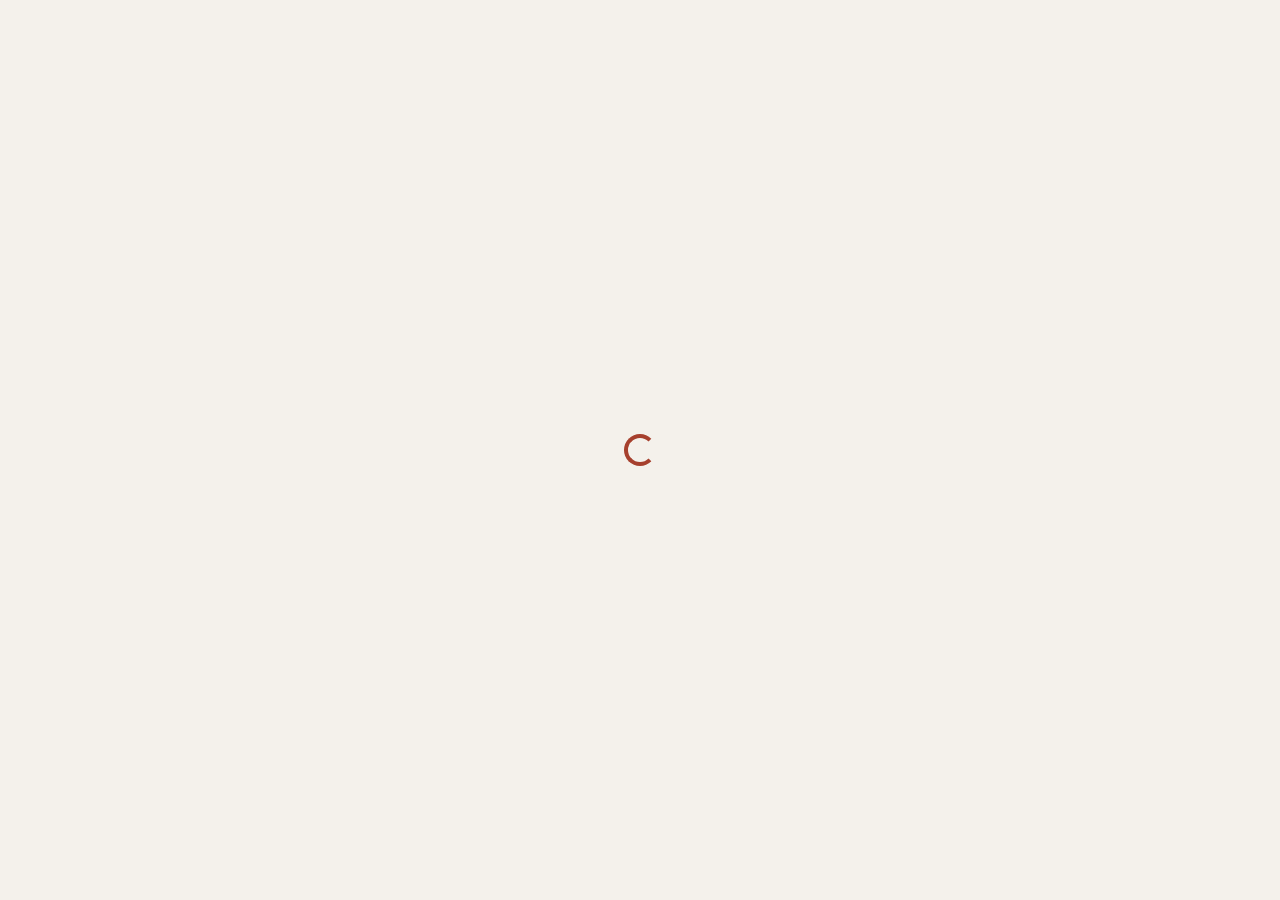
==== files/index.html @ 350c4a7e "Fix nested archive dialogs Co-authored-by: arena-agent <297053741+arena-agent@users.noreply.github.c" ====
<!doctype html>
<html lang="it">

<head>
  <meta charset="utf-8">
  <meta name="viewport" content="width=device-width, initial-scale=1">
  <meta name="description" content="Casellario digitale della Corte Costituzionale di Zero">
  <title>Casellario digitale | Corte Costituzionale di Zero</title>
  <link href="https://cdn.jsdelivr.net/npm/bootstrap@5.3.3/dist/css/bootstrap.min.css" rel="stylesheet">
  <link href="https://cdn.jsdelivr.net/npm/bootstrap-icons@1.11.3/font/bootstrap-icons.min.css" rel="stylesheet">
  <link rel="stylesheet" href="https://cdn.jsdelivr.net/npm/@fontsource/raleway@5.1.1/400.css">
  <link rel="stylesheet" href="https://cdn.jsdelivr.net/npm/@fontsource/raleway@5.1.1/500.css">
  <link rel="stylesheet" href="https://cdn.jsdelivr.net/npm/@fontsource/raleway@5.1.1/600.css">
  <link rel="stylesheet" href="https://cdn.jsdelivr.net/npm/@fontsource/raleway@5.1.1/700.css">
  <link rel="stylesheet" href="https://cdn.jsdelivr.net/npm/@fontsource/pinyon-script@5.1.1/400.css">
  <link rel="preconnect" href="https://fonts.googleapis.com">
  <link rel="preconnect" href="https://fonts.gstatic.com" crossorigin>
  <link rel="stylesheet" href="https://fonts.googleapis.com/css2?family=Pinyon+Script&display=swap">
  <link rel="stylesheet" href="styles.css">
</head>

<body>
  <div id="loadingOverlay" class="d-flex justify-content-center align-items-center position-fixed w-100 h-100"
    style="z-index: 9999; top: 0; left: 0; background: var(--paper);">
    <div class="spinner-border" style="color: var(--accent);" role="status">
      <span class="visually-hidden">Caricamento...</span>
    </div>
  </div>
  <main id="loginView" class="login-shell d-none">
    <section class="container py-5">
      <div class="row justify-content-center align-items-center min-vh-100 py-4">
        <div class="col-12 col-lg-10">
          <div class="row g-0 login-panel shadow-lg">
            <div class="col-lg-6 login-intro p-4 p-md-5">
              <p class="eyebrow mb-4">Corte Costituzionale di Zero</p>
              <h1 class="display-5 fw-bold">Il casellario digitale, in ordine.</h1>
              <p class="lead mt-4 mb-0">Uno spazio riservato per creare, numerare e conservare gli atti della Corte.</p>
              <div class="intro-rule my-5"></div>
              <p class="small mb-0 opacity-75">Accesso riservato agli utenti autorizzati. Le nuove utenze devono essere
                approvate.</p>
            </div>
            <div class="col-lg-6 bg-white p-4 p-md-5 d-flex align-items-center">
              <form id="loginForm" class="w-100" novalidate>
                <div class="mb-4">
                  <p class="eyebrow text-secondary mb-2">Area riservata</p>
                  <h2 class="h3 mb-1">Accedi al casellario</h2>
                  <p class="text-secondary mb-0">Inserisci le tue credenziali istituzionali.</p>
                </div>
                <div id="loginAlert" class="alert alert-danger d-none" role="alert"></div>
                <div class="form-floating mb-3">
                  <input type="email" class="form-control" id="username" placeholder="nome@dominio.it"
                    autocomplete="username" required>
                  <label for="username">Indirizzo e-mail</label>
                </div>
                <div class="form-floating mb-2">
                  <input type="password" class="form-control" id="password" placeholder="Password"
                    autocomplete="current-password" required>
                  <label for="password">Password</label>
                </div>
                <div class="form-text mb-4">In produzione usa l'indirizzo e-mail autorizzato dall'amministratore.</div>
                <button class="btn btn-primary btn-lg w-100" type="submit">Accedi</button>
                <div class="d-flex flex-column flex-sm-row justify-content-center gap-2 mt-4">
                  <button class="btn btn-link btn-sm" id="requestRegistrationButton" type="button">Richiedi
                    registrazione</button>
                  <button class="btn btn-link btn-sm" id="requestRecoveryButton" type="button">Recupera
                    password</button>
                </div>
              </form>
            </div>
          </div>
        </div>
      </div>
    </section>
  </main>

  <main id="appView" class="d-none">
    <nav class="navbar navbar-expand-lg bg-white border-bottom sticky-top">
      <div class="container-fluid px-4 px-xl-5">
        <a class="navbar-brand d-flex align-items-center gap-3" href="#dashboard" data-view-link="dashboard">
          <span class="brand-mark">CZ</span>
          <span><strong>Casellario</strong><small class="d-block text-secondary">Corte Costituzionale di
              Zero</small></span>
        </a>
        <button class="navbar-toggler" type="button" data-bs-toggle="collapse" data-bs-target="#mainNav"
          aria-controls="mainNav" aria-label="Apri menu">
          <span class="navbar-toggler-icon"></span>
        </button>
        <div class="collapse navbar-collapse" id="mainNav">
          <ul class="navbar-nav ms-auto align-items-lg-center gap-lg-2">
            <li class="nav-item"><a class="nav-link active" href="#dashboard" data-view-link="dashboard">Documenti</a>
            </li>
            <li class="nav-item"><a class="nav-link" href="#parties" data-view-link="parties">Partiti</a></li>
            <li class="nav-item"><a class="nav-link" href="#companies" data-view-link="companies">Aziende</a></li>
            <li class="nav-item"><a class="nav-link" href="#coalitions" data-view-link="coalitions">Coalizioni</a></li>
            <li class="nav-item"><a class="nav-link" href="#parliament" data-view-link="parliament">Parlamento</a></li>
            <li class="nav-item"><a class="nav-link" href="#templates" data-view-link="templates">Template</a></li>
            <li class="nav-item"><a class="nav-link" href="#usefulLinks" data-view-link="usefulLinks">Link utili</a>
            </li>
            <li class="nav-item"><a class="nav-link" href="#settings" data-view-link="settings">Impostazioni</a></li>
            <li class="nav-item dropdown ms-lg-3" id="googleAccountNavItem">
              <button class="btn btn-outline-secondary btn-sm dropdown-toggle" id="googleAccountNavButton" type="button"
                data-bs-toggle="dropdown" aria-expanded="false"><i class="bi bi-google me-1"
                  aria-hidden="true"></i><span id="googleAccountNavLabel">Google</span></button>
              <div class="dropdown-menu dropdown-menu-end p-3 google-account-menu">
                <h6 class="mb-1">Account Google Documenti</h6>
                <p id="googleConnectionStatus" class="text-secondary small mb-2">Verifica della connessione in
                  corso...</p>
                <p class="text-secondary small mb-3">I nomi dei documenti seguono sempre il titolo del file su Google
                  Drive: se rinomini un Google Doc, il sito si aggiorna da solo.</p>
                <div class="d-flex flex-column gap-2">
                  <a class="btn btn-primary btn-sm" id="connectGoogleButton"
                    href="api.php?action=google_connect">Collega account Google</a>
                  <button class="btn btn-outline-primary btn-sm d-none" id="syncGoogleLinksButton" type="button"><i
                      class="bi bi-arrow-repeat me-1"></i>Sincronizza nomi</button>
                  <button class="btn btn-outline-secondary btn-sm d-none" id="disconnectGoogleButton"
                    type="button">Scollega</button>
                </div>
              </div>
            </li>
            <li class="nav-item ms-lg-2"><button class="btn btn-outline-secondary btn-sm" id="logoutButton"
                type="button">Esci</button></li>
          </ul>
        </div>
      </div>
    </nav>

    <div class="container-fluid px-4 px-xl-5 py-4 py-lg-5">
      <section id="dashboardView" class="app-view">
        <div class="d-flex flex-column flex-md-row justify-content-between align-items-md-end gap-3 mb-4">
          <div>
            <p class="eyebrow text-secondary mb-2">Archivio digitale</p>
            <h1 class="display-6 fw-bold mb-2">Documenti</h1>
            <p class="text-secondary mb-0">Crea nuovi atti e ritrova tutto ciò che è già stato archiviato.</p>
          </div>
          <button class="btn btn-primary" data-bs-toggle="modal" data-bs-target="#documentModal"
            id="newDocumentButton">+ Nuovo documento</button>
        </div>

        <div class="row g-3 mb-4">
          <div class="col-12 col-md-4">
            <div class="stat-card"><span class="text-secondary small">Documenti archiviati</span><strong
                id="documentCount">0</strong></div>
          </div>
          <div class="col-12 col-md-4">
            <div class="stat-card"><span class="text-secondary small">Template disponibili</span><strong
                id="templateCount">0</strong></div>
          </div>
          <div class="col-12 col-md-4">
            <div class="stat-card"><span class="text-secondary small">Ultimo aggiornamento</span><strong
                id="lastUpdate">--</strong></div>
          </div>
        </div>

        <div class="card border-0 shadow-sm">
          <div class="card-body p-0">
            <div class="p-4 border-bottom d-flex flex-column flex-md-row justify-content-between gap-3">
              <h2 class="h5 mb-0">Archivio recente</h2>
              <div class="input-group search-box"><span class="input-group-text">⌕</span><input id="documentSearch"
                  type="search" class="form-control" placeholder="Cerca per titolo, categoria o numero"></div>
            </div>
            <div class="table-responsive">
              <table class="table align-middle mb-0">
                <thead>
                  <tr>
                    <th class="ps-4">Numero</th>
                    <th>Documento</th>
                    <th>Categoria</th>
                    <th>Data</th>
                    <th class="text-end pe-4">Azioni</th>
                  </tr>
                </thead>
                <tbody id="documentTableBody"></tbody>
              </table>
            </div>
            <div id="emptyDocuments" class="empty-state d-none">
              <div class="display-6">□</div>
              <h3 class="h5 mt-3">Nessun documento trovato</h3>
              <p class="text-secondary mb-0">Crea il primo documento per iniziare l'archivio.</p>
            </div>
          </div>
        </div>
      </section>

      <section id="securityLogsView" class="app-view d-none">
        <div class="d-flex flex-column flex-md-row justify-content-between align-items-md-end gap-3 mb-4">
          <div>
            <p class="eyebrow text-secondary mb-2">Controllo accessi</p>
            <h1 class="display-6 fw-bold mb-2">Log di sicurezza</h1>
            <p class="text-secondary mb-0">Consulta gli eventi di accesso, autorizzazione e amministrazione.</p>
          </div><button id="refreshSecurityLogsButton" class="btn btn-outline-primary" type="button">Aggiorna</button>
        </div>
        <div class="card border-0 shadow-sm">
          <div class="card-body p-0">
            <div class="p-4 border-bottom">
              <div class="input-group search-box"><span class="input-group-text">⌕</span><input id="securityLogSearch"
                  type="search" class="form-control" placeholder="Cerca evento, utente, gravità o IP"></div>
            </div>
            <div class="table-responsive">
              <table class="table align-middle mb-0">
                <thead>
                  <tr>
                    <th class="ps-4">Data</th>
                    <th>Gravità</th>
                    <th>Evento</th>
                    <th>Utente</th>
                    <th>Dettagli</th>
                  </tr>
                </thead>
                <tbody id="securityLogsTableBody"></tbody>
              </table>
            </div>
            <div id="emptySecurityLogs" class="empty-state d-none">
              <h2 class="h5">Nessun evento trovato</h2>
            </div>
          </div>
        </div>
      </section>

      <section id="usefulLinksView" class="app-view d-none">
        <div class="d-flex flex-column flex-md-row justify-content-between align-items-md-end gap-3 mb-4">
          <div>
            <p class="eyebrow text-secondary mb-2">Risorse esterne</p>
            <h1 class="display-6 fw-bold mb-2">Link utili</h1>
            <p class="text-secondary mb-0">Raccogli e apri rapidamente i siti e le risorse usati più spesso.</p>
          </div>
          <button class="btn btn-primary" id="newUsefulLinkButton" type="button" data-bs-toggle="modal"
            data-bs-target="#usefulLinkModal">+ Nuovo link</button>
        </div>
        <div class="card border-0 shadow-sm">
          <div class="card-body p-0">
            <div class="p-4 border-bottom d-flex flex-column flex-md-row justify-content-between gap-3">
              <h2 class="h5 mb-0">Collegamenti salvati</h2>
              <div class="input-group search-box"><span class="input-group-text">⌕</span><input id="usefulLinkSearch"
                  type="search" class="form-control" placeholder="Cerca per nome o indirizzo"></div>
            </div>
            <div class="table-responsive">
              <table class="table align-middle mb-0">
                <thead>
                  <tr>
                    <th class="ps-4">Nome</th>
                    <th>Indirizzo</th>
                    <th class="text-end pe-4">Azioni</th>
                  </tr>
                </thead>
                <tbody id="usefulLinksTableBody"></tbody>
              </table>
            </div>
            <div id="emptyUsefulLinks" class="empty-state d-none">
              <div class="display-6">↗</div>
              <h2 class="h5 mt-3">Nessun link salvato</h2>
              <p class="text-secondary mb-0">Aggiungi il primo collegamento utile.</p>
            </div>
          </div>
        </div>
      </section>

      <section id="toolsView" class="app-view d-none">
        <div class="d-flex flex-column flex-md-row justify-content-between align-items-md-end gap-3 mb-4">
          <div>
            <p class="eyebrow text-secondary mb-2">Strumenti interni</p>
            <h1 class="display-6 fw-bold mb-2">Tools</h1>
            <p class="text-secondary mb-0">Apri gli strumenti di lavoro disponibili nella cartella tools.</p>
          </div>
        </div>
        <div class="card border-0 shadow-sm">
          <div class="card-body p-0">
            <div class="p-4 border-bottom d-flex flex-column flex-md-row justify-content-between gap-3">
              <h2 class="h5 mb-0">Strumenti disponibili</h2>
              <div class="input-group search-box"><span class="input-group-text">⌕</span><input id="toolSearch"
                  type="search" class="form-control" placeholder="Cerca per nome o descrizione"></div>
            </div>
            <div class="table-responsive">
              <table class="table align-middle mb-0">
                <thead>
                  <tr>
                    <th class="ps-4">Nome</th>
                    <th>Descrizione</th>
                    <th class="text-end pe-4">Azioni</th>
                  </tr>
                </thead>
                <tbody id="toolsTableBody"></tbody>
              </table>
            </div>
            <div id="emptyTools" class="empty-state d-none">
              <div class="display-6"><i class="bi bi-tools" aria-hidden="true"></i></div>
              <h2 class="h5 mt-3">Nessun tool disponibile</h2>
              <p class="text-secondary mb-0">Aggiungi una pagina HTML nella cartella tools e la relativa riga in
                tools/app_tools.js.</p>
            </div>
          </div>
        </div>
      </section>

      <section id="templatesView" class="app-view d-none">
        <div class="d-flex flex-column flex-md-row justify-content-between align-items-md-end gap-3 mb-4">
          <div>
            <p class="eyebrow text-secondary mb-2">Strumenti di redazione</p>
            <h1 class="display-6 fw-bold mb-2">Template base</h1>
            <p class="text-secondary mb-0">Prepara strutture riutilizzabili, complete di immagini predefinite.</p>
          </div><button class="btn btn-primary" id="newTemplateButton" type="button">+ Nuovo
            template</button>
        </div>
        <div id="templateGrid" class="row g-4"></div>
        <div id="emptyTemplates" class="empty-state d-none">
          <div class="display-6">□</div>
          <h3 class="h5 mt-3">Nessun template personalizzato</h3>
          <p class="text-secondary mb-0">Puoi creare documenti anche senza template.</p>
        </div>
      </section>

      <section id="partiesView" class="app-view d-none">
        <div class="d-flex flex-column flex-md-row justify-content-between align-items-md-end gap-3 mb-4">
          <div>
            <p class="eyebrow text-secondary mb-2">Archivio politico</p>
            <h1 class="display-6 fw-bold mb-2">Partiti</h1>
            <p class="text-secondary mb-0">Gestisci le formazioni politiche, il loro Statuto e lo storico delle
              modifiche.</p>
          </div><button class="btn btn-primary" id="newPartyButton">+ Nuovo partito</button>
        </div>
        <div class="row g-3 mb-4">
          <div class="col-12 col-md-4">
            <div class="stat-card"><span class="text-secondary small">Partiti archiviati</span><strong
                id="partyCount">0</strong></div>
          </div>
          <div class="col-12 col-md-4">
            <div class="stat-card"><span class="text-secondary small">Partiti attivi</span><strong
                id="activePartyCount">0</strong></div>
          </div>
          <div class="col-12 col-md-4">
            <div class="stat-card"><span class="text-secondary small">Campi configurati</span><strong
                id="partyFieldCount">0</strong></div>
          </div>
        </div>
        <div id="partyGrid" class="row g-4 section-scroll"></div>
        <div id="emptyParties" class="empty-state d-none">
          <div class="display-6">□</div>
          <h3 class="h5 mt-3">Nessun partito archiviato</h3>
          <p class="text-secondary mb-0">Crea il primo partito dalle informazioni configurate nelle impostazioni.</p>
        </div>
      </section>

      <section id="companiesView" class="app-view d-none">
        <div class="d-flex flex-column flex-md-row justify-content-between align-items-md-end gap-3 mb-4">
          <div>
            <p class="eyebrow text-secondary mb-2">Archivio imprese</p>
            <h1 class="display-6 fw-bold mb-2">Aziende</h1>
            <p class="text-secondary mb-0">Salva le aziende e collega i loro Regolamenti Google già esistenti.</p>
          </div><button class="btn btn-primary" id="newCompanyButton">+ Nuova azienda</button>
        </div>
        <div class="row g-3 mb-4">
          <div class="col-12 col-md-6">
            <div class="stat-card"><span class="text-secondary small">Aziende archiviate</span><strong
                id="companyCount">0</strong></div>
          </div>
          <div class="col-12 col-md-6">
            <div class="stat-card"><span class="text-secondary small">Regolamenti inseriti</span><strong
                id="companyRegulationCount">0</strong></div>
          </div>
        </div>
        <div id="companyGrid" class="row g-4 section-scroll"></div>
        <div id="emptyCompanies" class="empty-state d-none">
          <div class="display-6">□</div>
          <h3 class="h5 mt-3">Nessuna azienda archiviata</h3>
          <p class="text-secondary mb-0">Crea la prima azienda per iniziare.</p>
        </div>
      </section>

      <section id="coalitionsView" class="app-view d-none">
        <div class="d-flex flex-column flex-md-row justify-content-between align-items-md-end gap-3 mb-4">
          <div>
            <p class="eyebrow text-secondary mb-2">Alleanze politiche</p>
            <h1 class="display-6 fw-bold mb-2">Coalizioni</h1>
            <p class="text-secondary mb-0">Gestisci le coalizioni di partiti, stato attivo/inattivo e annotazioni.</p>
          </div>
          <button class="btn btn-primary" id="newCoalitionButton">+ Nuova coalizione</button>
        </div>
        <div class="archive-search-row mb-4">
          <div class="input-group search-box">
            <span class="input-group-text"><i class="bi bi-search" aria-hidden="true"></i></span>
            <input id="coalitionSearch" data-archive-search="coalitionsView" type="search" class="form-control"
              placeholder="Cerca coalizione...">
          </div>
        </div>
        <div class="row g-3 mb-4">
          <div class="col-12">
            <div class="stat-card">
              <span class="text-secondary small">Coalizioni archiviate</span>
              <strong id="coalitionCount">0</strong>
            </div>
          </div>
        </div>
        <div id="coalitionGrid" class="row g-4 section-scroll"></div>
        <div id="emptyCoalitions" class="empty-state d-none">
          <div class="display-6">□</div>
          <h3 class="h5 mt-3">Nessuna coalizione presente</h3>
          <p class="text-secondary mb-0">Premi '+ Nuova coalizione' per crearne una.</p>
        </div>
      </section>

      <section id="parliamentView" class="app-view d-none">
        <div class="d-flex flex-column flex-md-row justify-content-between align-items-md-end gap-3 mb-4">
          <div>
            <p class="eyebrow text-secondary mb-2">Archivio istituzionale</p>
            <h1 class="display-6 fw-bold mb-2">Parlamento</h1>
            <p class="text-secondary mb-0">Gestisci legislazioni, titolari, sostituti e lo storico delle nomine.</p>
          </div><button class="btn btn-primary" id="newParliamentButton" type="button">+ Nuovo mandato</button>
        </div>
        <div class="row g-3 mb-4">
          <div class="col-12 col-md-4">
            <div class="stat-card"><span class="text-secondary small">Mandati archiviati</span><strong
                id="parliamentCount">0</strong></div>
          </div>
          <div class="col-12 col-md-4">
            <div class="stat-card"><span class="text-secondary small">Mandati in corso</span><strong
                id="currentParliamentCount">0</strong></div>
          </div>
          <div class="col-12 col-md-4">
            <div class="stat-card"><span class="text-secondary small">Parlamentari registrati</span><strong
                id="memberCount">0</strong></div>
          </div>
        </div>
        <div id="parliamentGrid" class="row g-4 section-scroll"></div>
        <div id="emptyParliaments" class="empty-state d-none">
          <div class="display-6">□</div>
          <h3 class="h5 mt-3">Nessun mandato archiviato</h3>
          <p class="text-secondary mb-0">Crea il primo mandato parlamentare per iniziare.</p>
        </div>
      </section>

      <section id="settingsView" class="app-view d-none">
        <div class="mb-4">
          <p class="eyebrow text-secondary mb-2">Configurazione archivio</p>
          <h1 class="display-6 fw-bold mb-2">Impostazioni</h1>
          <p class="text-secondary mb-0">Gestisci cartelle Google Drive, categorie, numerazione e informazioni richieste
            dagli archivi.</p>
        </div>
        <div class="row g-4">
          <div class="col-12 col-xl-7">
            <div class="card border-0 shadow-sm mb-4 d-none" id="googleDriveFoldersCard">
              <div class="card-body p-4">
                <h2 class="h5 mb-1">Cartella Google Drive</h2>
                <p class="text-secondary small mb-4">Configura la cartella Google Drive principale («Documenti sito») in
                  cui vengono archiviati i documenti, ODG e template creati dal sito.</p>
                <h2 class="h5 mb-1">Cartella Google Drive</h2>
                <p class="text-secondary small mb-4">Configura la cartella Google Drive principale («Documenti sito») in
                  cui vengono archiviati i documenti, ODG e template creati dal sito.</p>
                <form id="googleDriveFoldersForm" class="row g-3">
                  <div class="col-12"><label for="googleDocumentsFolderId" class="form-label">ID cartella Documenti
                      sito</label><input id="googleDocumentsFolderId" class="form-control font-monospace" required
                      autocomplete="off" placeholder="ID della cartella per decreti, ODG e template"></div>
                  <div class="col-12">
                    <div class="form-text mb-3">L’ID è la parte dell’URL successiva a <code>/folders/</code>. Il
                      salvataggio verifica che la cartella esista e sia accessibile all’account Google collegato.</div>
                    <button class="btn btn-primary" type="submit">Verifica e salva cartella</button>
                  </div>
                  <div class="col-12">
                    <div class="form-text mb-3">L’ID è la parte dell’URL successiva a <code>/folders/</code>. Il
                      salvataggio verifica che la cartella esista e sia accessibile all’account Google collegato.</div>
                    <button class="btn btn-primary" type="submit">Verifica e salva cartella</button>
                  </div>
                </form>
              </div>
            </div>
            <div class="card border-0 shadow-sm mb-4">
              <div class="card-body p-4">
                <h2 class="h5 mb-1">Progressivi per categoria</h2>
                <p class="text-secondary small mb-4">Il prossimo documento userà il numero indicato.</p>
                <form id="numberingForm"></form>
              </div>
            </div>
            <div class="card border-0 shadow-sm mb-4">
              <div class="card-body p-4">
                <h2 class="h5 mb-1">Informazioni minime dei partiti</h2>
                <p class="text-secondary small">Decidi quali campi devono essere compilati quando si crea un partito.
                </p>
                <form id="partyFieldForm" class="row g-2 mb-4">
                  <div class="col"><label for="partyFieldName" class="visually-hidden">Nome informazione</label><input
                      id="partyFieldName" class="form-control" required placeholder="Es. Segretario nazionale"></div>
                  <div class="col-auto"><button class="btn btn-primary" type="submit">Aggiungi campo</button></div>
                </form>
                <div id="partyFieldList" class="vstack gap-2"></div>
              </div>
            </div>
            <div class="card border-0 shadow-sm mb-4">
              <div class="card-body p-4">
                <h2 class="h5 mb-1">Informazioni minime delle coalizioni</h2>
                <p class="text-secondary small">Decidi quali campi devono essere compilati quando si crea una
                  coalizione.
                </p>
                <form id="coalitionFieldForm" class="row g-2 mb-4">
                  <div class="col"><label for="coalitionFieldName" class="visually-hidden">Nome
                      informazione</label><input id="coalitionFieldName" class="form-control" required
                      placeholder="Es. Leader o Partiti membri"></div>
                  <div class="col-auto"><button class="btn btn-primary" type="submit">Aggiungi campo</button></div>
                </form>
                <div id="coalitionFieldList" class="vstack gap-2"></div>
              </div>
            </div>
            <div class="card border-0 shadow-sm">
              <div class="card-body p-4">
                <h2 class="h5 mb-1">Configurazione Parlamento</h2>
                <p class="text-secondary small">Imposta il numero massimo di titolari e sostituti e le informazioni base
                  di ogni parlamentare.</p>
                <form id="parliamentSettingsForm" class="row g-3 mb-4">
                  <div class="col-md-6"><label for="titularCount" class="form-label">Titolari per mandato</label><input
                      id="titularCount" class="form-control" type="number" min="1" required></div>
                  <div class="col-md-6"><label for="substituteCount" class="form-label">Sostituti per
                      mandato</label><input id="substituteCount" class="form-control" type="number" min="0" required>
                  </div>
                  <div class="col-12"><button class="btn btn-primary" type="submit">Salva configurazione</button></div>
                </form>
                <h3 class="h6 mb-1">Informazioni dei parlamentari</h3>
                <p class="text-secondary small">Questi campi saranno disponibili per titolari e sostituti.</p>
                <form id="parliamentFieldForm" class="row g-2 mb-3">
                  <div class="col"><label for="parliamentFieldName" class="visually-hidden">Nome
                      informazione</label><input id="parliamentFieldName" class="form-control" required
                      placeholder="Es. Coalizione di appartenenza"></div>
                  <div class="col-auto"><button class="btn btn-primary" type="submit">Aggiungi campo</button></div>
                </form>
                <div id="parliamentFieldList" class="vstack gap-2"></div>
              </div>
            </div>
          </div>
          <div class="col-12 col-xl-5">
            <div class="card border-0 shadow-sm h-100">
              <div class="card-body p-4">
                <h2 class="h5 mb-1">Nuova categoria</h2>
                <p class="text-secondary small">Le categorie diventano disponibili nei documenti e nei template.</p>
                <form id="categoryForm" class="row g-2 mb-4">
                  <div class="col"><label for="categoryName" class="visually-hidden">Nome categoria</label><input
                      id="categoryName" class="form-control" required placeholder="Es. Comunicazioni"></div>
                  <div class="col-auto"><button class="btn btn-primary" type="submit">Crea</button></div>
                </form>
                <h2 class="h5 mb-1">Categorie attive</h2>
                <div id="categoryList" class="vstack gap-2 mt-3"></div>
              </div>
            </div>
          </div>
        </div>
      </section>
    </div>
  </main>

  <div class="modal fade" id="documentModal" tabindex="-1" aria-hidden="true">
    <div class="modal-dialog modal-xl">
      <div class="modal-content">
        <form id="documentForm">
          <div class="modal-header">
            <div>
              <p class="eyebrow text-secondary mb-1">Archivio</p>
              <h2 class="modal-title h4">Nuovo documento</h2>
            </div>
            <div class="d-flex align-items-center ms-auto gap-2">
              <button type="submit" class="btn btn-primary">Salva documento</button>
              <button type="button" class="btn-close" data-bs-dismiss="modal" aria-label="Chiudi"></button>
            </div>
          </div>
          <div class="modal-body">
            <div class="row g-3">
              <div class="col-12"><label for="documentTitle" class="form-label">Titolo documento</label><input
                  id="documentTitle" class="form-control" required placeholder="Es. Ordinanza n. 12/2026"></div>
              <div class="col-md-6"><label for="documentCategory" class="form-label">Categoria</label><select
                  id="documentCategory" class="form-select" required></select></div>
              <div class="col-md-6"><label for="documentTemplate" class="form-label">Template della
                  categoria</label><select id="documentTemplate" class="form-select">
                  <option value="">Documento libero</option>
                </select></div>
              <div class="col-md-6"><label for="documentDate" class="form-label">Data del documento</label><input
                  id="documentDate" type="date" class="form-control" required></div>
              <div class="col-md-6"><label for="documentNumber" class="form-label">Numero progressivo</label><input
                  id="documentNumber" type="text" inputmode="numeric" pattern="[0-9]+" class="form-control" required>
                <div class="form-text">Puoi usare 01, 00001 o qualsiasi altra numerazione a cifre.</div>
              </div>
              <div class="col-12"><label class="form-label">Contenuto</label>
                <div id="googleDocumentEditorPanel" class="google-document-editor-panel">
                  <div class="google-document-editor-icon" aria-hidden="true"><i class="bi bi-file-earmark-text"></i>
                  </div>
                  <div class="google-document-editor-copy"><strong id="googleDocumentEditorTitle">Documento Google non
                      ancora creato</strong><span id="googleDocumentEditorStatus">Salva i dati del documento per creare
                      il Google Doc nella cartella configurata.</span></div>
                </div>
              </div>
              <div class="col-12" style="display: none"><label for="documentImage" class="form-label">Immagine
                  predefinita</label><input id="documentImage" type="file" accept="image/*" class="form-control">
                <div class="form-text">L'immagine verrà salvata nel browser e proposta per i documenti basati sul
                  template.</div>
              </div>
            </div>
          </div>
        </form>
      </div>
    </div>
  </div>
  <div class="modal fade" id="templateModal" tabindex="-1" aria-hidden="true">
    <div class="modal-dialog modal-xl modal-dialog-scrollable">
      <div class="modal-dialog modal-xl modal-dialog-scrollable">
        <div class="modal-content">
          <form id="templateForm">
            <div class="modal-header">
              <div>
                <p class="eyebrow text-secondary mb-1">Redazione</p>
                <h2 class="modal-title h4">Nuovo template</h2>
              </div>
              <div class="d-flex align-items-center ms-auto gap-2">
                <button type="submit" class="btn btn-primary">Salva template</button>
                <button type="button" class="btn-close" data-bs-dismiss="modal" aria-label="Chiudi"></button>
              </div>
            </div>
            <div class="modal-body">
              <div class="row g-3">
                <div class="col-md-6"><label for="templateName" class="form-label">Nome template</label><input
                    id="templateName" class="form-control" required placeholder="Es. Sentenza ordinaria"></div>
                <div class="col-md-6"><label for="templateCategory" class="form-label">Categoria</label><select
                    id="templateCategory" class="form-select" required></select></div>
                <div class="col-12"><label class="form-label">Struttura del contenuto</label>
                  <div class="google-document-editor-panel">
                    <div class="google-document-editor-icon" aria-hidden="true"><i class="bi bi-file-earmark-text"></i>
                    </div>
                    <div class="google-document-editor-copy"><strong>Template Google Documenti</strong><span>Il
                        contenuto
                        viene scritto nell’editor ufficiale di Google dopo il salvataggio.</span></div>
                  </div>
                </div>
                <div class="col-12" style="display: none"><label for="templateImage" class="form-label">Immagine
                    predefinita</label><input id="templateImage" type="file" accept="image/*" class="form-control">
                  <div class="form-text">L'immagine verrà salvata nel browser e proposta per i documenti basati sul
                    template.</div>
                </div>
              </div>
            </div>
          </form>
        </div>
      </div>
    </div>
  </div>
  <div class="modal fade" id="partyModal" tabindex="-1" aria-hidden="true">
      <div class="modal-dialog modal-xl modal-dialog-scrollable">
        <div class="modal-dialog modal-xl modal-dialog-scrollable">
          <div class="modal-content">
            <form id="partyForm">
              <div class="modal-header">
                <div>
                  <p class="eyebrow text-secondary mb-1">Archivio politico</p>
                  <h2 class="modal-title h4">Nuovo partito</h2>
                </div><button type="button" class="btn-close" data-bs-dismiss="modal" aria-label="Chiudi"></button>
              </div>
              <div class="modal-body">
                <div class="row g-4 align-items-stretch">
                  <div class="col-12 col-lg-7" id="partyFormColumn">
                    <div class="row g-3">
                      <div class="col-md-8"><label for="partyName" class="form-label">Nome del partito</label><input
                          id="partyName" class="form-control" required placeholder="Es. Partito della Costituzione">
                      </div>
                      <div class="col-md-4"><label for="partyStatus" class="form-label">Status</label><select
                          id="partyStatus" class="form-select" required>
                          <option value="attivo">Attivo</option>
                          <option value="eliminato">Eliminato</option>
                          <option value="confluito">Confluito</option>
                          <option value="cancellato">Cancellato</option>
                        </select></div>
                      <div class="col-12">
                        <h3 class="h6 mb-1">Informazioni minime</h3>
                        <p class="text-secondary small mb-0">I campi sono definiti nelle impostazioni.</p>
                      </div>
                      <div id="partyFields" class="row g-3"></div>
                    </div>
                  </div>
                  <div class="col-12 col-lg-5" id="partyHistoryPanel">
                    <div
                      class="entity-history-card party-history-card p-3 border rounded bg-light h-100 d-flex flex-column">
                      <div class="d-flex justify-content-between align-items-center mb-2 pb-2 border-bottom">
                        <h3 class="h6 mb-0 text-nowrap"><i class="bi bi-clock-history me-1"></i>Storico modifiche</h3>
                        <button type="button" id="clearPartyHistoryButton" class="btn btn-sm btn-outline-danger d-none"
                          title="Elimina intera cronologia di questo partito">
                          <i class="bi bi-trash3 me-1"></i>Svuota cronologia
                        </button>
                      </div>
                      <div id="partyHistory" class="history-list flex-grow-1"></div>
                      <div id="partyHistoryEmpty" class="text-secondary small text-center py-4 d-none">
                        Nessuna modifica registrata.
                      </div>
                    </div>
                  </div>
                </div>
              </div>
              <div class="modal-footer"><button type="button" class="btn btn-outline-secondary"
                  data-bs-dismiss="modal">Annulla</button><button class="btn btn-primary" type="submit">Salva
                  partito</button></div>
            </form>
          </div>
        </div>
      </div>
    </div>
  </div>
  <div class="modal fade" id="coalitionModal" tabindex="-1" aria-hidden="true">
        <div class="modal-dialog modal-xl modal-dialog-scrollable">
          <div class="modal-content">
            <form id="coalitionForm">
              <div class="modal-header">
                <div>
                  <p class="eyebrow text-secondary mb-1">Alleanze politiche</p>
                  <h2 class="modal-title h4">Nuova coalizione</h2>
                </div><button type="button" class="btn-close" data-bs-dismiss="modal" aria-label="Chiudi"></button>
              </div>
              <div class="modal-body">
                <div class="row g-4 align-items-stretch">
                  <div class="col-12 col-lg-7" id="coalitionFormColumn">
                    <div class="row g-3">
                      <div class="col-md-8"><label for="coalitionName" class="form-label">Nome della
                          coalizione</label><input id="coalitionName" class="form-control" required
                          placeholder="Es. Centro-sinistra"></div>
                      <div class="col-md-4"><label for="coalitionStatus" class="form-label">Status</label><select
                          id="coalitionStatus" class="form-select" required>
                          <option value="attiva">Attiva</option>
                          <option value="sciolta">Sciolta</option>
                        </select></div>
                      <div class="col-12">
                        <h3 class="h6 mb-1">Informazioni minime</h3>
                        <p class="text-secondary small mb-0">I campi sono definiti nelle impostazioni.</p>
                      </div>
                      <div id="coalitionFields" class="row g-3"></div>
                      <div class="col-12 mt-4">
                        <h3 class="h6 mb-1">Partiti membri</h3>
                        <p class="text-secondary small mb-2">Seleziona i partiti che fanno parte di questa coalizione.
                        </p>
                        <div id="coalitionPartiesList" class="p-3 border rounded bg-light"></div>
                      </div>
                    </div>
                  </div>
                  <div class="col-12 col-lg-5" id="coalitionHistoryPanel">
                    <div
                      class="entity-history-card party-history-card p-3 border rounded bg-light h-100 d-flex flex-column">
                      <div class="d-flex justify-content-between align-items-center mb-2 pb-2 border-bottom">
                        <h3 class="h6 mb-0 text-nowrap"><i class="bi bi-clock-history me-1"></i>Storico modifiche</h3>
                        <button type="button" id="clearCoalitionHistoryButton"
                          class="btn btn-sm btn-outline-danger d-none"
                          title="Elimina intera cronologia di questa coalizione">
                          <i class="bi bi-trash3 me-1"></i>Svuota cronologia
                        </button>
                      </div>
                      <div id="coalitionHistory" class="history-list flex-grow-1"></div>
                      <div id="coalitionHistoryEmpty" class="text-secondary small text-center py-4 d-none">
                        Nessuna modifica registrata.
                      </div>
                    </div>
                  </div>
                </div>
              </div>
              <div class="modal-footer"><button type="button" class="btn btn-outline-secondary"
                  data-bs-dismiss="modal">Annulla</button><button class="btn btn-primary" type="submit">Salva
                  coalizione</button></div>
            </form>
          </div>
        </div>
      </div>
      <div class="editor-page d-none" id="partyStatuteEditor">
        <div class="modal-dialog">
          <div class="modal-content">
            <div class="modal-header">
              <div>
                <p class="eyebrow text-secondary mb-1">Documento del partito</p>
                <h2 class="modal-title h4">Statuto</h2>
                <p class="text-secondary small mb-0" id="partyStatuteSubtitle"></p>
              </div><button type="button" class="btn-close" id="closePartyStatuteEditor" aria-label="Chiudi"></button>
            </div>
            <form id="partyStatuteForm">
              <div class="modal-body">
                <div class="row g-3">
                  <aside class="party-statute-sidebar">
                    <div><span class="form-label d-block">Partito</span><strong id="partyStatutePartyName"></strong>
                    </div>
                    <div><span class="form-label d-block">Status</span><span id="partyStatuteStatus"
                        class="badge"></span>
                    </div>
                    <div><span class="form-label d-block">Documento</span><span>Statuto</span></div>
                  </aside>
                  <section class="party-statute-canvas"><label for="partyStatuteGoogleUrl" class="form-label">Link dello
                      Statuto</label>
                    <section class="party-statute-canvas"><label for="partyStatuteGoogleUrl" class="form-label">Link
                        dello
                        Statuto</label>
                      <div class="google-document-editor-panel" id="partyStatuteGooglePanel">
                        <div class="google-document-editor-icon" aria-hidden="true"><i class="bi bi-link-45deg"></i>
                        </div>
                        <div class="google-document-editor-copy flex-grow-1"><strong
                            id="partyStatuteGoogleTitle">Collega
                            uno statuto</strong><span>Puoi inserire un link di Google Documenti oppure l’indirizzo di
                            una
                            pagina web o link esterno.</span><input type="url" id="partyStatuteGoogleUrl"
                            class="form-control mt-2" required
                            placeholder="https://docs.google.com/document/d/…/edit o https://esempio.it/statuto"></div>
                        <button type="submit" id="openPartyStatuteGoogleButton" class="btn btn-primary"><i
                            class="bi bi-link-45deg me-1"></i>Salva e collega</button>
                        <div class="google-document-editor-copy flex-grow-1"><strong
                            id="partyStatuteGoogleTitle">Collega
                            uno statuto</strong><span>Puoi inserire un link di Google Documenti oppure l’indirizzo di
                            una
                            pagina web o link esterno.</span><input type="url" id="partyStatuteGoogleUrl"
                            class="form-control mt-2" required
                            placeholder="https://docs.google.com/document/d/…/edit o https://esempio.it/statuto"></div>
                        <button type="submit" id="openPartyStatuteGoogleButton" class="btn btn-primary"><i
                            class="bi bi-link-45deg me-1"></i>Salva e collega</button>
                      </div>
                    </section>
                </div>
              </div>
              <div class="modal-footer"><button type="button" class="btn btn-outline-secondary"
                  id="cancelPartyStatuteEditor">Chiudi</button></div>
            </form>
          </div>
        </div>
      </div>
      <div class="modal fade" id="companyModal" tabindex="-1" aria-hidden="true">
        <div class="modal-dialog modal-xl modal-dialog-scrollable">
          <div class="modal-content">
            <form id="companyForm">
              <div class="modal-header">
                <div>
                  <p class="eyebrow text-secondary mb-1">Archivio imprese</p>
                  <h2 class="modal-title h4">Nuova azienda</h2>
                </div><button type="button" class="btn-close" data-bs-dismiss="modal" aria-label="Chiudi"></button>
              </div>
              <div class="modal-body">
                <div class="row g-4 align-items-stretch">
                  <div class="col-12 col-lg-7" id="companyFormColumn">
                    <div class="row g-3">
                      <div class="col-12"><label for="companyName" class="form-label">Nome dell’azienda</label><input
                          id="companyName" class="form-control" required placeholder="Es. Azienda Zero S.p.A."></div>
                      <div class="col-12">
                        <div id="companyModalRegulationContainer" class="d-none"></div>
                        <p class="form-text mb-0">Dopo il salvataggio potrai collegare un Google Doc o una pagina web
                          esterna per il regolamento.</p>
                      </div>
                    </div>
                  </div>
                  <div class="col-12 col-lg-5" id="companyHistoryPanel">
                    <div
                      class="entity-history-card party-history-card p-3 border rounded bg-light h-100 d-flex flex-column">
                      <div class="d-flex justify-content-between align-items-center mb-2 pb-2 border-bottom">
                        <h3 class="h6 mb-0 text-nowrap"><i class="bi bi-clock-history me-1"></i>Storico modifiche</h3>
                        <button type="button" id="clearCompanyHistoryButton"
                          class="btn btn-sm btn-outline-danger d-none"
                          title="Elimina intera cronologia di questa azienda">
                          <i class="bi bi-trash3 me-1"></i>Svuota cronologia
                        </button>
                      </div>
                      <div id="companyHistory" class="history-list flex-grow-1"></div>
                      <div id="companyHistoryEmpty" class="text-secondary small text-center py-4 d-none">
                        Nessuna modifica registrata.
                      </div>
                    </div>
                  </div>
                </div>
              </div>
              <div class="modal-footer"><button type="button" class="btn btn-outline-secondary"
                  data-bs-dismiss="modal">Annulla</button><button class="btn btn-primary" type="submit">Salva
                  azienda</button></div>
            </form>
          </div>
        </div>
      </div>
      <div class="editor-page d-none" id="companyRegulationEditor">
        <div class="modal-dialog">
          <div class="modal-content">
            <div class="modal-header">
              <div>
                <p class="eyebrow text-secondary mb-1">Documento dell’azienda</p>
                <h2 class="modal-title h4">Regolamento</h2>
                <p class="text-secondary small mb-0" id="companyRegulationSubtitle"></p>
              </div><button type="button" class="btn-close" id="closeCompanyRegulationEditor"
                aria-label="Chiudi"></button>
            </div>
            <form id="companyRegulationForm">
              <div class="modal-body">
                <div class="row g-3">
                  <aside class="party-statute-sidebar">
                    <div><span class="form-label d-block">Azienda</span><strong
                        id="companyRegulationCompanyName"></strong>
                    </div>
                    <div><span class="form-label d-block">Documento</span><span>Regolamento</span></div>
                  </aside>
                  <section class="party-statute-canvas"><label for="companyRegulationGoogleUrl" class="form-label">Link
                      del Regolamento</label>
                    <section class="party-statute-canvas"><label for="companyRegulationGoogleUrl"
                        class="form-label">Link
                        del Regolamento</label>
                      <div class="google-document-editor-panel" id="companyRegulationGooglePanel">
                        <div class="google-document-editor-icon" aria-hidden="true"><i class="bi bi-link-45deg"></i>
                        </div>
                        <div class="google-document-editor-copy flex-grow-1"><strong
                            id="companyRegulationGoogleTitle">Collega un regolamento</strong><span>Puoi inserire un link
                            di Google Documenti oppure l’indirizzo di una pagina web o link esterno.</span><input
                            type="url" id="companyRegulationGoogleUrl" class="form-control mt-2" required
                            placeholder="https://docs.google.com/document/d/…/edit o https://esempio.it/regolamento">
                        </div>
                        <button type="submit" id="openCompanyRegulationGoogleButton" class="btn btn-primary"><i
                            class="bi bi-link-45deg me-1"></i>Salva e collega</button>
                        <div class="google-document-editor-copy flex-grow-1"><strong
                            id="companyRegulationGoogleTitle">Collega un regolamento</strong><span>Puoi inserire un link
                            di Google Documenti oppure l’indirizzo di una pagina web o link esterno.</span><input
                            type="url" id="companyRegulationGoogleUrl" class="form-control mt-2" required
                            placeholder="https://docs.google.com/document/d/…/edit o https://esempio.it/regolamento">
                        </div>
                        <button type="submit" id="openCompanyRegulationGoogleButton" class="btn btn-primary"><i
                            class="bi bi-link-45deg me-1"></i>Salva e collega</button>
                      </div>
                    </section>
                </div>
              </div>
              <div class="modal-footer"><button type="button" class="btn btn-outline-secondary"
                  id="cancelCompanyRegulationEditor">Chiudi</button></div>
            </form>
          </div>
        </div>
      </div>
      <div class="modal fade" id="statuteHistoryModal" tabindex="-1" aria-hidden="true">
        <div class="modal-dialog modal-xl modal-dialog-scrollable">
          <div class="modal-content">
            <div class="modal-header">
              <div>
                <p class="eyebrow text-secondary mb-1">Confronto storico</p>
                <h2 class="modal-title h4" id="statuteHistoryTitle">Statuto</h2>
                <p class="text-secondary small mb-0" id="statuteHistoryDate"></p>
              </div><button type="button" class="btn-close" data-bs-dismiss="modal" aria-label="Chiudi"></button>
            </div>
            <div class="modal-body">
              <div class="diff-legend mb-3"><span><mark class="diff-removed">Testo rimosso</mark></span><span><mark
                    class="diff-added">Testo aggiunto</mark></span></div>
              <div class="row g-3">
                <div class="col-12 col-lg-6">
                  <h3 class="h6">Versione precedente</h3>
                  <div id="statutePreviousVersion" class="statute-version"></div>
                </div>
                <div class="col-12 col-lg-6">
                  <h3 class="h6">Versione successiva</h3>
                  <div id="statuteNextVersion" class="statute-version"></div>
                </div>
              </div>
            </div>
          </div>
        </div>
      </div>
      <div class="modal fade" id="parliamentModal" tabindex="-1" aria-hidden="true">
        <div class="modal-dialog modal-xl modal-dialog-scrollable">
          <div class="modal-content">
            <form id="parliamentForm">
              <div class="modal-header">
                <div>
                  <p class="eyebrow text-secondary mb-1">Archivio istituzionale</p>
                  <h2 class="modal-title h4">Nuovo mandato</h2>
                </div>
              </div>
              <div class="modal-body">
                <div class="row g-3">
                  <div class="col-md-4"><label for="legislationNumber" class="form-label">Numero
                      legislazione</label><input id="legislationNumber" class="form-control" required
                      placeholder="Es. XVIII"></div>
                  <div class="col-md-4"><label for="mandateStart" class="form-label">Data inizio</label><input
                      id="mandateStart" type="date" class="form-control" required></div>
                  <div class="col-md-4"><label for="mandateEnd" class="form-label">Data fine</label><input
                      id="mandateEnd" type="date" class="form-control" required></div>
                  <div class="col-12"><label for="mandateStatus" class="form-label">Tag mandato</label><select
                      id="mandateStatus" class="form-select" required>
                      <option value="in corso">In corso</option>
                      <option value="concluso">Concluso</option>
                    </select></div>
                  <div class="col-12">
                    <hr>
                    <div class="d-flex justify-content-between align-items-center">
                      <div>
                        <h3 class="h6 mb-1">Parlamentari</h3>
                        <p class="text-secondary small mb-0">Titolari e sostituti restano nello storico anche dopo le
                          dimissioni.</p>
                      </div><button type="button" class="btn btn-sm btn-primary" id="addMemberButton">+ Nuova
                        nomina</button>
                    </div>
                  </div>
                  <div class="col-12">
                    <h4 class="h6">Titolari</h4>
                    <div id="titularList" class="parliament-member-list"></div>
                  </div>
                  <div class="col-12">
                    <h4 class="h6">Sostituti</h4>
                    <div id="substituteList" class="parliament-member-list"></div>
                  </div>
                </div>
              </div>
              <div class="modal-footer justify-content-end">
                <button type="button" class="btn btn-outline-secondary" id="cancelParliamentEditor">Annulla</button>
                <button class="btn btn-primary" type="submit">Salva mandato</button>
              </div>
            </form>
          </div>
        </div>
      </div>
      <div class="modal fade" id="memberModal" tabindex="-1" aria-hidden="true">
        <div class="modal-dialog modal-xl modal-dialog-scrollable">
          <div class="modal-content">
            <form id="memberForm">
              <div class="modal-header">
                <div>
                  <p class="eyebrow text-secondary mb-1">Nomina parlamentare</p>
                  <h2 class="modal-title h4">Nuovo parlamentare</h2>
                </div><button type="button" class="btn-close" data-bs-dismiss="modal" aria-label="Chiudi"></button>
              </div>
              <div class="modal-body">
                <div class="row g-3">
                  <div class="col-md-7"><label for="memberName" class="form-label">Nome e cognome</label><input
                      id="memberName" class="form-control" required></div>
                  <div class="col-md-5"><label for="memberRole" class="form-label">Ruolo</label><select id="memberRole"
                      class="form-select" required>
                      <option value="titolare">Titolare</option>
                      <option value="sostituto">Sostituto</option>
                    </select></div>
                  <div class="col-12"><label for="memberReplaces" class="form-label">Subentra a</label><select
                      id="memberReplaces" class="form-select">
                      <option value="">Nuova nomina</option>
                    </select>
                    <div class="form-text">Indica il membro dimesso a cui subentra questa nomina.</div>
                  </div>
                  <div class="col-md-6"><label for="oathDate" class="form-label">Data di giuramento</label><input
                      id="oathDate" type="date" class="form-control" required></div>
                  <div class="col-md-6"><label for="resignationDate" class="form-label">Data dimissioni</label><input
                      id="resignationDate" type="date" class="form-control"></div>
                  <div class="col-md-6"><label for="memberParty" class="form-label">Partito di
                      appartenenza</label><select id="memberParty" class="form-select">
                      <option value="">Nessun partito</option>
                    </select></div>
                  <div class="col-md-6"><label for="memberCoalition" class="form-label">Coalizione di
                      appartenenza</label><select id="memberCoalition" class="form-select">
                      <option value="">Nessuna coalizione</option>
                    </select></div>
                  <div class="col-12"><label for="memberAnnotations" class="form-label">Annotazioni</label><textarea
                      id="memberAnnotations" class="form-control" rows="3"
                      placeholder="Es. Presenze, deleghe, note di controllo..."></textarea></div>
                  <div id="memberExtraFields" class="row g-3"></div>
                  <div class="col-12">
                    <div class="form-text">La dimissione si registra con l’azione dedicata nella scheda del mandato.
                    </div>
                  </div>
                </div>
              </div>
              <div class="modal-footer justify-content-between">
                <button type="button" class="btn btn-outline-primary d-none" id="undoResignationButton">
                  Annulla dimissioni
                </button>
                <div class="d-flex gap-2 ms-auto">
                  <button type="button" class="btn btn-outline-secondary" data-bs-dismiss="modal">Annulla</button>
                  <button class="btn btn-primary" type="submit">Salva nomina</button>
                </div>
              </div>
            </form>
          </div>
        </div>
      </div>
      <div class="modal fade" id="usefulLinkModal" tabindex="-1" aria-hidden="true">
        <div class="modal-dialog modal-dialog-centered">
          <div class="modal-content">
            <form id="usefulLinkForm">
              <div class="modal-header">
                <div>
                  <p class="eyebrow text-secondary mb-1">Link utili</p>
                  <h2 class="modal-title h4">Nuovo link</h2>
                </div><button type="button" class="btn-close" data-bs-dismiss="modal" aria-label="Chiudi"></button>
              </div>
              <div class="modal-body vstack gap-3">
                <div><label for="usefulLinkName" class="form-label">Nome</label><input id="usefulLinkName"
                    class="form-control" maxlength="160" required></div>
                <div><label for="usefulLinkUrl" class="form-label">Link</label><input id="usefulLinkUrl"
                    class="form-control" type="url" maxlength="2048" placeholder="https://…" required>
                  <div class="form-text">Sono accettati indirizzi HTTP e HTTPS.</div>
                </div>
              </div>
              <div class="modal-footer"><button type="button" class="btn btn-outline-secondary"
                  data-bs-dismiss="modal">Annulla</button><button class="btn btn-primary" type="submit">Salva
                  link</button></div>
            </form>
          </div>
        </div>
      </div>
      <div class="toast-container position-fixed bottom-0 end-0 p-3">
        <div id="appToast" class="toast" role="status">
          <div class="toast-body"></div>
        </div>
      </div>
      <script src="https://cdn.jsdelivr.net/npm/bootstrap@5.3.3/dist/js/bootstrap.bundle.min.js"></script>
      <script src="https://cdnjs.cloudflare.com/ajax/libs/dompurify/3.2.6/purify.min.js"></script>
      <script src="app-loader.php"></script>
      <script src="tools/app-tools-loader.php"></script>
</body>

</html>
---- files/styles.css ----
@font-face {
  font-family: 'Pinyon Script';
  font-style: normal;
  font-weight: 400;
  src: url('fonts/PinyonScript-Regular.ttf') format('truetype');
  font-display: swap;
}

:root {
  --ink: #17202a;
  --muted: #68727d;
  --paper: #f4f1eb;
  --line: #ded9d0;
  --accent: #a6402d;
  --accent-dark: #7f2f21;
  --navy: #1c2e3b;
}

html {
  overflow-x: hidden;
}

body {
  background: var(--paper);
  color: var(--ink);
  font-family: Georgia, 'Times New Roman', serif;
}

img {
  max-width: 100%;
  height: auto;
}

.btn,
.form-control,
.form-select,
.form-text,
.navbar,
.table,
.alert,
.modal,
.small {
  font-family: system-ui, -apple-system, 'Segoe UI', sans-serif;
}

.login-shell {
  background: linear-gradient(135deg, #fdfbf7 0%, #e8e2d7 100%);
  min-height: 100vh;
  position: relative;
}

.login-shell::before {
  content: '';
  position: absolute;
  top: 0;
  left: 0;
  right: 0;
  bottom: 0;
  background: radial-gradient(circle at 10% 20%, rgba(255, 253, 248, 0.4) 0, transparent 40%), radial-gradient(circle at 90% 80%, rgba(166, 64, 45, 0.05) 0, transparent 40%);
  z-index: 0;
}

.login-shell>* {
  position: relative;
  z-index: 1;
}

.login-panel {
  overflow: hidden;
  border-radius: 1rem;
  box-shadow: 0 1rem 3rem rgba(23, 32, 42, .15) !important;
  background: rgba(255, 255, 255, 0.85);
  backdrop-filter: blur(12px);
  border: 1px solid rgba(255, 255, 255, 0.4);
}

.login-intro {
  background: linear-gradient(145deg, var(--navy) 0%, #111c24 100%);
  color: #f9f6ef;
  position: relative;
}

.login-intro::after {
  content: '';
  position: absolute;
  right: -5rem;
  bottom: -6rem;
  width: 15rem;
  height: 15rem;
  border: 1px solid rgba(255, 255, 255, .12);
  border-radius: 50%;
  opacity: 0.5;
}

.eyebrow {
  font-family: system-ui, -apple-system, 'Segoe UI', sans-serif;
  font-size: .72rem;
  font-weight: 700;
  letter-spacing: .14em;
  text-transform: uppercase;
}

.intro-rule {
  width: 4rem;
  border-top: 3px solid #c66e59;
}

.brand-mark {
  display: grid;
  place-items: center;
  width: 2.35rem;
  height: 2.35rem;
  border-radius: .35rem;
  background: var(--accent);
  color: #fff;
  font-size: .8rem;
  font-weight: 800;
  font-family: system-ui, sans-serif;
}

.navbar-brand {
  color: var(--ink);
}

.navbar-brand small {
  font-size: .68rem;
  font-weight: 400;
}

.nav-link {
  color: var(--muted);
  font-family: system-ui, sans-serif;
}

.nav-link.active,
.nav-link:hover {
  color: var(--accent);
}

/* La navigazione resta leggibile anche con tutte le sezioni abilitate. */
#mainNav .navbar-nav {
  flex-wrap: wrap;
  justify-content: flex-end;
  row-gap: .25rem;
}

#mainNav .nav-link {
  border-radius: .5rem;
  padding: .45rem .65rem;
  font-size: .9rem;
  white-space: nowrap;
  transition: color .15s ease, background-color .15s ease;
}

#mainNav .nav-link:hover,
#mainNav .nav-link.active {
  background: rgba(166, 64, 45, .09);
}

.useful-link-url {
  display: block;
  max-width: min(42rem, 50vw);
  overflow: hidden;
  text-overflow: ellipsis;
  white-space: nowrap;
}

.btn-primary {
  --bs-btn-bg: var(--accent);
  --bs-btn-border-color: var(--accent);
  --bs-btn-hover-bg: var(--accent-dark);
  --bs-btn-hover-border-color: var(--accent-dark);
  transition: transform 0.2s ease, box-shadow 0.2s ease, background-color 0.2s ease;
}

.btn-primary:hover {
  transform: translateY(-2px);
  box-shadow: 0 0.4rem 1rem rgba(166, 64, 45, 0.25);
}

.btn-outline-secondary {
  --bs-btn-color: var(--ink);
  --bs-btn-border-color: var(--line);
  --bs-btn-hover-bg: var(--ink);
  --bs-btn-hover-border-color: var(--ink);
  transition: transform 0.2s ease, background-color 0.2s ease, color 0.2s ease;
}

.btn-outline-secondary:hover {
  transform: translateY(-2px);
  box-shadow: 0 0.4rem 1rem rgba(23, 32, 42, 0.1);
}

.form-control,
.form-select {
  transition: border-color 0.2s ease, box-shadow 0.2s ease;
}

.form-control:focus,
.form-select:focus {
  border-color: #c66e59;
  box-shadow: 0 0 0 .2rem rgba(166, 64, 45, .14);
}

.stat-card {
  background: #fff;
  border-left: 4px solid var(--accent);
  padding: 1rem 1.25rem;
  min-height: 6.25rem;
  display: flex;
  flex-direction: column;
  justify-content: space-between;
  box-shadow: 0 .125rem .25rem rgba(23, 32, 42, .06);
  transition: transform 0.25s ease, box-shadow 0.25s ease;
  border-radius: 0.5rem;
}

.stat-card:hover {
  transform: translateY(-3px);
  box-shadow: 0 0.5rem 1.5rem rgba(23, 32, 42, .12);
}

.stat-card strong {
  font-size: 1.65rem;
  font-weight: 700;
}

.trash-stat-card {
  min-width: 11rem;
  border-left-color: var(--navy);
}

#trashView .table {
  min-width: 820px;
}

#trashView .empty-state .display-6 {
  font-size: 3rem;
}

.search-box {
  width: min(100%, 25rem);
}

.table {
  --bs-table-bg: #fff;
  --bs-table-border-color: #eeeae4;
  min-width: 720px;
}

.table thead th {
  color: var(--muted);
  font-size: .72rem;
  font-weight: 700;
  letter-spacing: .08em;
  text-transform: uppercase;
  white-space: nowrap;
}

.table td {
  color: var(--ink);
}

.document-row {
  cursor: pointer;
}

.document-row:hover,
.document-row:focus {
  --bs-table-bg: #fbf4ee;
  outline: 0;
}

.empty-state {
  text-align: center;
  padding: 4rem 1rem;
}

.empty-state .display-6 {
  color: var(--line);
}

.template-card {
  height: 100%;
  background: #fff;
  border-top: 4px solid var(--accent);
  transition: transform .25s ease, box-shadow .25s ease;
  border-radius: 0.5rem;
  box-shadow: 0 .125rem .25rem rgba(23, 32, 42, .06);
}

.template-card:hover {
  transform: translateY(-3px);
  box-shadow: 0 0.5rem 1.5rem rgba(23, 32, 42, .12);
}

.template-card .card-text {
  white-space: pre-wrap;
  max-height: 7rem;
  overflow: hidden;
}

.party-card {
  height: 100%;
  border-top: 4px solid var(--navy) !important;
  cursor: pointer;
  transition: transform .25s ease, box-shadow .25s ease;
  border-radius: 0.5rem;
  box-shadow: 0 .125rem .25rem rgba(23, 32, 42, .06);
}

.party-card:hover,
.party-card:focus {
  transform: translateY(-3px);
  box-shadow: 0 .5rem 1.5rem rgba(23, 32, 42, .12) !important;
  outline: 0;
}

.company-card {
  border-top-color: var(--accent) !important;
}

.parliament-card {
  height: 100%;
  min-height: 16rem;
  border-top: 4px solid #557b68 !important;
  cursor: pointer;
  transition: transform .25s ease, box-shadow .25s ease;
  border-radius: 0.5rem;
  box-shadow: 0 .125rem .25rem rgba(23, 32, 42, .06);
}

.parliament-card .card-body {
  padding: 2rem !important;
}

.parliament-card .card-footer {
  padding: 1.25rem 2rem 1.5rem !important;
}

.parliament-card:hover,
.parliament-card:focus {
  transform: translateY(-3px);
  box-shadow: 0 .5rem 1.5rem rgba(23, 32, 42, .12) !important;
  outline: 0;
}

.parliament-member-list {
  display: grid;
  gap: .85rem;
}

.parliament-member {
  display: flex;
  justify-content: space-between;
  align-items: center;
  gap: 1.25rem;
  padding: 1rem 1.1rem;
  border: 1px solid var(--line);
  background: #faf8f4;
}

.parliament-member.is-resigned {
  background: #f3eeee;
  color: #6f5252;
}

#parliamentModal .modal-dialog {
  max-width: 1000px;
}

#parliamentModal .modal-body {
  min-height: 32rem;
}

#parliamentModal .modal-body {
  min-height: 42rem;
  padding: 2rem;
}

#governmentEditor .modal-body,
#compositionEditor .modal-body {
  min-height: 38rem;
  padding: 2rem;
}

#parliamentRoleLists,
#governmentRoleLists,
#compositionRoleLists {
  display: grid;
  gap: 1.5rem;
}

.mandate-member-search {
  max-width: 42rem;
}

#memberModal .modal-dialog {
  max-width: 850px;
}

.party-facts {
  display: grid;
  gap: .55rem;
}

.party-facts div {
  display: flex;
  justify-content: space-between;
  gap: 1rem;
  border-bottom: 1px solid #eeeae4;
  padding-bottom: .4rem;
}

.party-facts dt,
.party-facts dd {
  margin: 0;
  font-size: .85rem;
}

.party-facts dt {
  color: var(--muted);
}

.party-facts dd {
  font-weight: 700;
  text-align: right;
}

.history-list {
  max-height: 14rem;
  overflow-y: auto;
  border: 1px solid var(--line);
  background: #faf8f4;
}

.history-entry {
  padding: .65rem .8rem;
  border-bottom: 1px solid var(--line);
}

.history-entry:last-child {
  border-bottom: 0;
}

.history-entry.history-version {
  display: block;
  width: 100%;
  border: 0;
  border-bottom: 1px solid var(--line);
  border-radius: 0;
  color: inherit;
  text-align: left;
  cursor: pointer;
  transition: background-color .15s ease;
}

.history-entry.history-version:hover,
.history-entry.history-version:focus {
  background: #f0ece6;
  outline: 0;
}

.history-entry.history-version:focus-visible {
  box-shadow: inset 0 0 0 .15rem rgba(166, 64, 45, .28);
}

.history-entry.history-version:last-child {
  border-bottom: 0;
}

#partyModal .modal-dialog,
#coalitionModal .modal-dialog,
#companyModal .modal-dialog,
#statuteHistoryModal .modal-dialog {
  max-width: 1240px;
}

@media (min-width: 1400px) {

  #partyModal .modal-dialog,
  #coalitionModal .modal-dialog,
  #companyModal .modal-dialog,
  #statuteHistoryModal .modal-dialog {
    max-width: 1360px;
  }
}

#parliamentModal .modal-dialog,
#memberModal .modal-dialog {
  max-width: 1140px;
}

#partyModal .modal-body,
#coalitionModal .modal-body,
#companyModal .modal-body {
  min-height: 28rem;
}

#partyModal #partyFields,
#coalitionModal #coalitionFields {

  #partyModal #partyFields,
  #coalitionModal #coalitionFields {
    align-items: start;
  }

  #partyModal .party-field-input,
  #coalitionModal .coalition-field-input {

    #partyModal .party-field-input,
    #coalitionModal .coalition-field-input {
      width: 100%;
      min-height: 2.5rem;
    }

    #partyModal .party-field-input,
    #partyModal #partyName,
    #partyModal #partyStatus,
    #coalitionModal .coalition-field-input,
    #coalitionModal #coalitionName,
    #coalitionModal #coalitionStatus,
    #companyModal #companyName {

      #partyModal #partyStatus,
      #coalitionModal .coalition-field-input,
      #coalitionModal #coalitionName,
      #coalitionModal #coalitionStatus,
      #companyModal #companyName {
        box-sizing: border-box;
      }

      .entity-history-card,
      .party-history-card {
        background: #fdfcfb;
        border: 1px solid var(--line);
        box-shadow: inset 0 1px 2px rgba(0, 0, 0, .02);
        min-height: 18rem;
        border-radius: var(--radius-sm, 6px);
      }

      .entity-history-card .history-list,
      #partyModal .history-list,
      #coalitionModal .history-list,
      #companyModal .history-list {
        max-height: 26rem;
        overflow-y: auto;
        background: #faf8f4;
        border: 1px solid var(--line);
        border-radius: 4px;
      }

      .history-entry.history-entry-row {
        display: flex;
        justify-content: space-between;
        align-items: center;
        gap: .5rem;
        padding: .6rem .75rem;
      }

      .history-version-btn {
        background: none;
        border: none;
        color: inherit;
        font-family: inherit;
        cursor: pointer;
        padding: 0;
        text-align: left;
        transition: color .15s ease;
      }

      .history-version-btn:hover strong {
        color: var(--accent);
      }

      .btn-delete-history-item {
        opacity: .5;
        transition: opacity .15s ease, color .15s ease, background-color .15s ease;
        flex-shrink: 0;
        line-height: 1;
        padding: .25rem .45rem !important;

        .history-version-btn:hover strong {
          color: var(--accent);
        }

        .btn-delete-history-item {
          opacity: .5;
          transition: opacity .15s ease, color .15s ease, background-color .15s ease;
          flex-shrink: 0;
          line-height: 1;
          padding: .25rem .45rem !important;
        }

        .btn-delete-history-item:hover,
        .btn-delete-history-item:focus {
          opacity: 1;

          .btn-delete-history-item:hover,
          .btn-delete-history-item:focus {
            opacity: 1;
          }

          .diff-legend {
            display: flex;
            flex-wrap: wrap;
            gap: 1rem;
            font-size: .82rem;
          }

          .diff-removed {
            background: #f7c7c4;
            color: #7d211c;
            text-decoration: line-through;
          }

          .diff-added {
            background: #c9edcf;
            color: #1f6330;
          }

          .statute-version {
            min-height: 14rem;
            max-height: 32rem;
            overflow: auto;
            padding: 1rem;
            border: 1px solid var(--line);
            background: #fff;
            white-space: pre-wrap;
            line-height: 1.65;
          }

          .party-statute-editor .modal-dialog {
            width: min(100%, 1600px);
            max-width: none;
            margin: 0 auto;
            padding: 2rem 1rem 4rem;
          }

          #partyStatuteEditor .modal-content {
            background: transparent;
          }

          #partyStatuteEditor .modal-header {
            border: 0;
            background: transparent;
            padding-left: 0;
            padding-right: 0;
          }

          #partyStatuteEditor .modal-body {
            padding: 0;
            background: #e9edf1;
            border: 1px solid var(--line);
            box-shadow: 0 .25rem .75rem rgba(23, 32, 42, .08);
            overflow: hidden;
          }

          #partyStatuteEditor .modal-body>.row {
            display: grid;
            grid-template-columns: 22rem minmax(0, 1fr);
            gap: 0;
            margin: 0;
            align-items: start;
            background: linear-gradient(90deg, #f4f6f7 0 22rem, #e9edf1 22rem 100%);
          }

          .party-statute-sidebar {
            grid-column: 1;
            min-width: 0;
            padding: 1rem 1.1rem;
            background: transparent;
          }

          .party-statute-sidebar>div {
            padding: .7rem 0;
            border-bottom: 1px solid #dfe3e6;
          }

          .party-statute-sidebar .form-label,
          .party-statute-canvas>.form-label {
            color: #68727d;
            margin-bottom: .3rem;
            font-size: .68rem;
            font-weight: 800;
            letter-spacing: .1em;
            text-transform: uppercase;
          }

          .party-statute-canvas {
            grid-column: 2;
            min-width: 0;
            padding: 1.5rem clamp(1rem, 3vw, 2.5rem) 2.5rem;
            border-left: 1px solid #dfe3e6;
            background: #eef1f3;
          }

          #partyStatuteEditor .rich-editor {
            display: block;
          }

          #partyStatuteEditor .modal-footer {
            background: #f7f8f9;
            border: 1px solid var(--line);
            border-top: 0;
            padding: 1rem 1.25rem;
          }

          #companyRegulationEditor .modal-content {
            background: transparent;
          }

          #companyRegulationEditor .modal-header {
            border: 0;
            background: transparent;
            padding-left: 0;
            padding-right: 0;
          }

          #companyRegulationEditor .modal-body {
            padding: 0;
            background: #e9edf1;
            border: 1px solid var(--line);
            box-shadow: 0 .25rem .75rem rgba(23, 32, 42, .08);
            overflow: hidden;
          }

          #companyRegulationEditor .modal-body>.row {
            display: grid;
            grid-template-columns: 22rem minmax(0, 1fr);
            gap: 0;
            margin: 0;
            align-items: start;
            background: linear-gradient(90deg, #f4f6f7 0 22rem, #e9edf1 22rem 100%);
          }

          #companyRegulationEditor .modal-footer {
            background: #f7f8f9;
            border: 1px solid var(--line);
            border-top: 0;
            padding: 1rem 1.25rem;
          }

          #companyRegulationEditor .rich-editor {
            display: block;
          }

          #documentModal .modal-dialog {
            max-width: min(1800px, calc(100vw - 2rem));
          }

          #documentModal .modal-body {
            padding: 0;
            background: #eef1f3;
            border: 1px solid var(--line);
            box-shadow: 0 .25rem .75rem rgba(23, 32, 42, .08);
            overflow: hidden;
          }

          #documentModal .modal-body>.row {
            display: grid;
            grid-template-columns: minmax(260px, 26rem) minmax(620px, 1fr);
            gap: 0;
            margin: 0;
            align-items: stretch;
            background: linear-gradient(90deg, #f4f6f7 0 26rem, #eef1f3 26rem 100%);
            min-height: min(760px, calc(100vh - 8rem));
          }

          #documentModal .modal-body>.row>.document-sidebar {
            grid-column: 1;
            background: #f8f9fa;
            border-right: 1px solid var(--line);
            padding: 1.1rem;
            min-width: 0;
          }

          #documentModal .modal-body>.row>.document-sidebar>.col-12 {
            margin-bottom: .5rem;
          }

          #documentModal .modal-body>.row>.document-sidebar .form-label {
            font-size: .72rem;
            font-weight: 800;
            color: var(--muted);
          }

          #documentModal .modal-body>.row>.document-canvas {
            grid-column: 2;
            min-width: 0;
            background: #eef1f3;
            padding: 1rem;
          }

          #documentModal .modal-body>.row>.document-canvas .rich-editor {
            width: 210mm;
            max-width: 100%;
            min-height: 297mm;
            margin: 0 auto;
            padding: 12mm;
          }

          #documentModal .modal-footer {
            background: #f7f8f9;
            border-top: 1px solid var(--line);
          }

          .editor-page,
          .editor-page .modal-dialog,
          .editor-page .modal-content,
          .editor-page .modal-body {
            overflow: visible;
          }

          .editor-toolbar {
            position: sticky !important;
            top: 3.55rem !important;
            z-index: 1000;
            display: flex;
            flex-wrap: wrap;
            gap: .35rem;
            padding: .55rem;
            border: 1px solid var(--line);
            border-bottom: 0;
            background: rgba(250, 248, 244, .97);
            box-shadow: 0 .2rem .65rem rgba(23, 32, 42, .12);
            backdrop-filter: blur(6px);
          }

          .editor-toolbar button,
          .editor-toolbar .editor-select,
          .editor-toolbar .editor-size {
            transition: background-color .15s ease, border-color .15s ease, color .15s ease, transform .15s ease;
          }

          .editor-toolbar button:hover,
          .editor-toolbar button:focus-visible,
          .editor-toolbar .editor-select:hover,
          .editor-toolbar .editor-select:focus {
            border-color: var(--accent);
            background-color: var(--accent);
            color: #fff;
            transform: translateY(-1px);
          }

          .editor-toolbar .editor-size:hover,
          .editor-toolbar .editor-size:focus {
            border-color: var(--accent);
            background-color: #fff;
            color: var(--ink);
            transform: translateY(-1px);
          }

          .editor-toolbar .editor-select {
            width: auto;
            min-width: 7rem;
          }

          .editor-toolbar .editor-size-control {
            display: inline-flex;
            align-items: center;
            min-height: 2rem;
            border: 1px solid var(--line);
            border-radius: .25rem;
            background: #fff;
            overflow: hidden;
          }

          .editor-toolbar .editor-size-label,
          .editor-toolbar .editor-size-unit {
            padding: 0 .4rem;
            color: var(--muted);
            font: 700 .68rem/1 system-ui, -apple-system, 'Segoe UI', sans-serif;
            letter-spacing: .04em;
          }

          .editor-toolbar .editor-size-label {
            border-right: 1px solid var(--line);
          }

          .editor-toolbar .editor-size-unit {
            border-left: 1px solid var(--line);
          }

          .editor-toolbar .editor-size {
            display: block;
            width: 4.8rem;
            min-width: 4.8rem;
            height: 1.9rem;
            padding: .15rem .3rem;
            border: 0;
            border-radius: 0;
            text-align: center;
            font-variant-numeric: tabular-nums;
            box-shadow: none;
          }

          .editor-toolbar .editor-size:focus {
            box-shadow: inset 0 0 0 .12rem rgba(166, 64, 45, .28);
          }

          .editor-toolbar .editor-size::-webkit-inner-spin-button,
          .editor-toolbar .editor-size::-webkit-outer-spin-button {
            opacity: 1;
          }

          .editor-toolbar .editor-color-control {
            position: relative;
            display: grid;
            place-items: center;
            width: 2.15rem;
            height: 2rem;
            border: 1px solid var(--line);
            border-radius: .25rem;
            background: #fff;
            color: var(--ink);
            cursor: pointer;
          }

          .editor-toolbar .editor-color-control:hover {
            background: #f0ece6;
          }

          .editor-toolbar .editor-color-control i {
            pointer-events: none;
          }

          .editor-toolbar .editor-color {
            position: absolute;
            inset: 0;
            width: 100%;
            height: 100%;
            padding: 0;
            border: 0;
            opacity: 0;
            cursor: pointer;
          }

          .rich-editor table.document-table {
            width: 100%;
            margin: 1rem 0;
            border-collapse: collapse;
          }

          .rich-editor table.document-table td {
            min-width: 4rem;
            border: 1px solid #aeb7bf;
            padding: .5rem;
          }

          .rich-editor blockquote {
            margin: 1rem 0;
            padding: .75rem 1rem;
            border-left: .25rem solid var(--accent);
            background: #faf8f4;
            color: var(--muted);
          }

          .page-break {
            page-break-before: always;
            min-height: 32px;
            height: 32px;
            line-height: 32px;
            border-top: 2px dashed var(--accent);
            color: var(--accent);
            font-family: 'Pinyon Script', 'Raleway', serif;
            font-size: 22px;
            letter-spacing: .04em;
            text-align: center;
            margin: 24px 0;
            background: repeating-linear-gradient(90deg, transparent, transparent 10px, rgba(166, 64, 45, .08) 10px, rgba(166, 64, 45, .08) 11px);
            position: relative;
          }

          .page-break::before {
            content: '↧ pagina successiva';
            display: inline-block;
            padding: 0 1rem;
            background: #fffdfb;
            color: var(--accent);
            font-family: 'Pinyon Script', 'Raleway', serif;
            font-size: 22px;
          }

          .page-break-label {
            display: none;
          }

          .rich-editor {
            position: relative;
            overflow: hidden;
            width: min(100%, 21cm);
            min-height: max(29.7cm, calc(100vh - 18rem));
            box-sizing: border-box;
            margin: 1.25rem auto 0;
            padding: 1.4cm 1.25cm;
            border: 1px solid #e2e6ea;
            background: repeating-linear-gradient(90deg, transparent 0, transparent 14px, rgba(166, 64, 45, .035) 14px, rgba(166, 64, 45, .035) 15px), #fffdfb;
            box-shadow: inset 0 0 0 1px rgba(166, 64, 45, .08), inset -6px 0 0 rgba(166, 64, 45, .06), inset 6px 0 0 rgba(166, 64, 45, .06), 0 .35rem 1.25rem rgba(23, 32, 42, .12);
            font-size: 12pt;
            line-height: 1.65;
            outline: 0;
          }

          .rich-editor:focus {
            border-color: #c66e59;
            box-shadow: 0 0 0 .2rem rgba(166, 64, 45, .14);
          }

          .rich-editor:empty::before {
            content: attr(data-placeholder);
            color: #9aa1a8;
            pointer-events: none;
          }

          .rich-editor::before,
          .rich-editor::after {
            content: '';
            position: absolute;
            top: 0;
            bottom: 0;
            width: 2px;
            background: repeating-linear-gradient(180deg, var(--accent) 0 3px, transparent 3px 8px);
            opacity: .72;
          }

          .rich-editor::before {
            left: 0;
          }

          .rich-editor::after {
            right: 0;
          }

          .rich-editor::before,
          .rich-editor::after {
            content: '';
            position: absolute;
            top: 0;
            bottom: 0;
            width: 2px;
            background: repeating-linear-gradient(180deg, var(--accent) 0 3px, transparent 3px 8px);
            opacity: .72;
          }

          .rich-editor::before {
            left: 0;
          }

          .rich-editor::after {
            right: 0;
          }

          .rich-editor ul,
          .rich-editor ol {
            padding-left: 1.5rem;
          }

          .rich-editor .editor-image {
            position: absolute;
            max-width: 100%;
            height: auto;
            display: block;
            margin: 0;
            cursor: grab;
            user-select: none;
            z-index: 0;
          }

          .rich-editor .editor-image:hover,
          .rich-editor .editor-image.is-selected {
            cursor: grab;
          }

          .rich-editor .editor-image.is-resizing {
            cursor: nwse-resize;
            opacity: .82;
          }

          .rich-editor> :not(.editor-image) {
            position: relative;
            z-index: 1;
          }

          .rich-editor .editor-image.is-selected {
            outline: 2px solid var(--accent);
            outline-offset: 3px;
          }

          .rich-editor .editor-image.is-dragging {
            cursor: grabbing;
            opacity: .78;
          }

          .pdf-export-source .editor-image {
            max-width: 100%;
            height: auto;
            display: block;
            margin: 1rem 0;
          }

          .editor-page {
            min-height: calc(100vh - 0);
            background: var(--paper);
          }

          .editor-page .modal-dialog {
            width: min(100%, 1840px);
            max-width: none;
            margin: 0 auto;
            padding: .65rem .75rem 4rem;
          }

          .editor-page .modal-content {
            background: transparent;
          }

          .editor-page .modal-header {
            border: 0;
            background: transparent;
            padding-left: 0;
            padding-right: 0;
          }

          .editor-page .modal-body {
            background: #fff;
            border: 1px solid var(--line);
            box-shadow: 0 .25rem .75rem rgba(23, 32, 42, .08);
            padding: clamp(1rem, 3vw, 3rem);
          }

          #documentModal .modal-body {
            padding: 0;
            background: #e9edf1;
            overflow: visible;
            height: 50px;
          }

          #documentModal .modal-body>.row {
            display: grid;
            grid-template-columns: 20rem minmax(0, 1fr);
            gap: 0;
            margin: 0;
            align-items: start;
            background: linear-gradient(90deg, #f4f6f7 0 20rem, #e9edf1 20rem 100%);
          }

          #documentModal .modal-body>.row>.col-12,
          #documentModal .modal-body>.row>.col-md-6 {
            margin: 0;
            width: auto;
          }

          #documentModal .modal-body>.row> :nth-child(1),
          #documentModal .modal-body>.row> :nth-child(2),
          #documentModal .modal-body>.row> :nth-child(3),
          #documentModal .modal-body>.row> :nth-child(4),
          #documentModal .modal-body>.row> :nth-child(5),
          #documentModal .modal-body>.row> :nth-child(7) {
            grid-column: 1;
            padding: 1rem 1.25rem 0;
            background: transparent;
          }

          #documentModal .modal-body>.row> :nth-child(1),
          #documentModal .modal-body>.row> :nth-child(2),
          #documentModal .modal-body>.row> :nth-child(3),
          #documentModal .modal-body>.row> :nth-child(4),
          #documentModal .modal-body>.row> :nth-child(5) {
            padding: .65rem 1.1rem 0;
            background: transparent;
          }

          #documentModal .modal-body>.row> :nth-child(1) {
            padding-top: 1rem;
          }

          #documentModal .modal-body>.row> :nth-child(6) {
            grid-column: 2;
            grid-row: 1 / span 6;
            padding: 1.5rem clamp(1rem, 3vw, 2.5rem) 2.5rem;
            min-width: 0;
          }

          #documentModal .modal-body>.row> :nth-child(7) {
            padding: .65rem 1.1rem 1rem;
          }

          #documentModal .modal-body>.row> :nth-child(1) .form-label,
          #documentModal .modal-body>.row> :nth-child(2) .form-label,
          #documentModal .modal-body>.row> :nth-child(3) .form-label,
          #documentModal .modal-body>.row> :nth-child(4) .form-label,
          #documentModal .modal-body>.row> :nth-child(5) .form-label,
          #documentModal .modal-body>.row> :nth-child(7) .form-label {
            color: #68727d;
            font-size: .68rem;
            font-weight: 800;
            letter-spacing: .1em;
            text-transform: uppercase;
          }

          #documentModal .modal-body>.row> :nth-child(1) .form-control,
          #documentModal .modal-body>.row> :nth-child(2) .form-control,
          #documentModal .modal-body>.row> :nth-child(3) .form-control,
          #documentModal .modal-body>.row> :nth-child(4) .form-control,
          #documentModal .modal-body>.row> :nth-child(5) .form-control,
          #documentModal .modal-body>.row> :nth-child(7) .form-control {
            border-color: #d8dde1;
            background: rgba(255, 255, 255, .86);
          }

          #documentModal .modal-body>.row> :nth-child(1) .form-control {
            font-weight: 600;
          }

          #documentModal .modal-body>.row> :nth-child(1) .form-label,
          #documentModal .modal-body>.row> :nth-child(2) .form-label,
          #documentModal .modal-body>.row> :nth-child(3) .form-label,
          #documentModal .modal-body>.row> :nth-child(4) .form-label,
          #documentModal .modal-body>.row> :nth-child(5) .form-label,
          #documentModal .modal-body>.row> :nth-child(7) .form-label {
            margin-bottom: .3rem;
          }

          #documentModal .modal-body>.row> :nth-child(1) .form-text,
          #documentModal .modal-body>.row> :nth-child(2) .form-text,
          #documentModal .modal-body>.row> :nth-child(3) .form-text,
          #documentModal .modal-body>.row> :nth-child(4) .form-text,
          #documentModal .modal-body>.row> :nth-child(5) .form-text,
          #documentModal .modal-body>.row> :nth-child(7) .form-text {
            margin-top: .25rem;
          }

          #documentModal .modal-body>.row> :nth-child(5) {
            padding-bottom: .65rem;
            border-bottom: 1px solid #dfe3e6;
          }

          #documentModal .modal-body>.row> :nth-child(6) {
            border-left: 1px solid #dfe3e6;
            background: #eef1f3;
          }

          #documentModal .modal-body>.row> :nth-child(6)>.form-label {
            color: #68727d;
            font-size: .68rem;
            font-weight: 800;
            letter-spacing: .1em;
            text-transform: uppercase;
          }

          #documentModal .rich-editor {
            margin-top: 1rem;
          }

          #documentModal .editor-toolbar {
            position: sticky;
            top: 3.55rem;
            z-index: 20;
            display: flex;
            align-items: center;
            padding: .65rem;
            border: 1px solid #cfd6dc;
            border-radius: .35rem;
            background: rgba(250, 248, 244, .97);
            box-shadow: 0 .2rem .65rem rgba(23, 32, 42, .12);
            backdrop-filter: blur(6px);
          }

          #documentModal .editor-toolbar::before {
            content: 'Strumenti di formattazione';
            margin-right: .35rem;
            color: var(--muted);
            font: 700 .68rem/1 system-ui, -apple-system, 'Segoe UI', sans-serif;
            letter-spacing: .06em;
            text-transform: uppercase;
          }

          .editor-page#templateModal .editor-toolbar,
          .editor-page#partyStatuteEditor .editor-toolbar,
          .editor-page#companyRegulationEditor .editor-toolbar {
            position: sticky;
            top: 3.55rem;
            z-index: 20;
            display: flex;
            align-items: center;
            padding: .65rem;
            border: 1px solid #cfd6dc;
            border-radius: .35rem;
            background: rgba(250, 248, 244, .97);
            box-shadow: 0 .2rem .65rem rgba(23, 32, 42, .12);
            backdrop-filter: blur(6px);
          }

          .editor-page#templateModal .editor-toolbar::before,
          .editor-page#partyStatuteEditor .editor-toolbar::before,
          .editor-page#companyRegulationEditor .editor-toolbar::before {
            content: 'Strumenti di formattazione';
            margin-right: .35rem;
            color: var(--muted);
            font: 700 .68rem/1 system-ui, -apple-system, 'Segoe UI', sans-serif;
            letter-spacing: .06em;
            text-transform: uppercase;
          }

          #documentModal .modal-footer {
            background: #f7f8f9;
            border: 1px solid var(--line);
            border-top: 0;
            padding: 1rem 1.25rem;
          }

          #documentModal .document-sidebar {
            grid-column: 1;
            min-width: 0;
            padding: .35rem 1.1rem 1rem;
            background: transparent;
          }

          #documentModal .modal-body>.row>.document-sidebar {
            grid-column: 1;
            grid-row: 1;
          }

          #documentModal .document-sidebar>* {
            width: auto;
            padding: .55rem 0;
            margin: 0;
          }

          #documentModal .document-sidebar> :first-child {
            padding-top: .7rem;
          }

          #documentModal .document-sidebar> :last-child {
            padding-bottom: .7rem;
            border-top: 1px solid #dfe3e6;
          }

          #documentModal .document-sidebar .form-label {
            color: #68727d;
            margin-bottom: .3rem;
            font-size: .68rem;
            font-weight: 800;
            letter-spacing: .1em;
            text-transform: uppercase;
          }

          #documentModal .document-sidebar .form-control,
          #documentModal .document-sidebar .form-select {
            border-color: #d8dde1;
            background: rgba(255, 255, 255, .86);
          }

          #documentModal .document-sidebar .form-text {
            margin-top: .25rem;
          }

          #documentModal .document-sidebar> :first-child .form-control {
            font-weight: 600;
          }

          #documentModal .document-canvas {
            grid-column: 2;
            min-width: 0;
            padding: 1.5rem clamp(1rem, 3vw, 2.5rem) 2.5rem;
            border-left: 1px solid #dfe3e6;
            background: #eef1f3;
          }

          #documentModal .modal-body>.row>.document-canvas {
            grid-column: 2;
            grid-row: 1;
            width: auto;
            padding: 1.5rem clamp(1rem, 3vw, 2.5rem) 2.5rem;
            border-left: 1px solid #dfe3e6;
            background: #eef1f3;
          }

          #documentModal .document-canvas>.col-12 {
            width: auto;
            padding: 0;
            margin: 0;
          }

          #documentModal .document-canvas>.col-12>.form-label {
            color: #68727d;
            font-size: .68rem;
            font-weight: 800;
            letter-spacing: .1em;
            text-transform: uppercase;
          }

          #documentModal .document-canvas .rich-editor {
            display: block;
          }

          .google-document-editor-panel {
            min-height: 18rem;
            display: flex;
            align-items: center;
            justify-content: center;
            gap: 1rem;
            flex-wrap: wrap;
            padding: 3rem;
            border: 1px dashed #b9c3ca;
            border-radius: .5rem;
            background: #fff;
            text-align: left;
            box-shadow: 0 .2rem .8rem rgba(23, 32, 42, .06);
          }

          .google-document-editor-icon {
            display: grid;
            place-items: center;
            width: 3.5rem;
            height: 3.5rem;
            border-radius: .5rem;
            background: #e8f0fe;
            color: #1a73e8;
            font-size: 1.7rem;
          }

          .google-document-editor-copy {
            display: grid;
            gap: .25rem;
            min-width: min(100%, 20rem);
          }

          .google-document-editor-copy strong {
            color: var(--ink);
          }

          .google-document-editor-copy span {
            color: var(--muted);
            font-size: .9rem;
          }

          #documentModal .document-sidebar {
            display: flex;
            flex-direction: column;
            gap: .75rem;
          }

          #documentModal .document-library-header,
          #documentModal .document-image-header {
            display: flex;
            align-items: center;
            justify-content: space-between;
            gap: .8rem;
          }

          #documentModal .document-library-title,
          #documentModal .document-image-title {
            color: var(--muted);
            font-size: .72rem;
            font-weight: 800;
            letter-spacing: .12em;
            text-transform: uppercase;
          }

          #documentModal .document-library-list {
            display: flex;
            flex-direction: column;
            gap: .45rem;
            max-height: 12rem;
            overflow-y: auto;
            margin-top: .5rem;
          }

          #documentModal .document-library-item {
            width: 100%;
            border: 1px solid #dfe3e6;
            border-radius: .3rem;
            background: #f8f9fa;
            padding: .55rem .65rem;
            color: var(--ink);
            text-align: left;
          }

          #documentModal .document-library-item:hover {
            background: #eef3f4;
            border-color: var(--accent);
          }

          #documentModal .document-library-code {
            display: block;
            color: var(--muted);
            font-size: .68rem;
            font-weight: 700;
          }

          #documentModal .document-library-title {
            display: block;
            margin-top: .2rem;
            font-weight: 700;
          }

          #documentModal .document-library-meta {
            display: block;
            color: var(--muted);
            font-size: .72rem;
            margin-top: .2rem;
          }

          #documentModal .document-modal-fullscreen .modal-dialog {
            max-width: none !important;
            width: min(1800px, calc(100vw - 2rem));
          }

          #documentModal.document-modal-fullscreen {
            max-width: none !important;
          }

          .editor-page#templateModal .modal-body {
            padding: 0;
            background: #e9edf1;
            overflow: hidden;
          }

          .editor-page#templateModal .modal-body,
          #partyStatuteEditor .modal-body,
          #companyRegulationEditor .modal-body {
            overflow: visible;
          }

          .editor-page#templateModal .modal-body>.row {
            display: grid;
            grid-template-columns: 22rem minmax(0, 1fr);
            gap: 0;
            margin: 0;
            align-items: start;
            background: linear-gradient(90deg, #f4f6f7 0 22rem, #e9edf1 22rem 100%);
          }

          .editor-page#templateModal .template-sidebar {
            grid-column: 1;
            grid-row: 1;
            min-width: 0;
            padding: .35rem 1.1rem 1rem;
            background: transparent;
          }

          .editor-page#templateModal .template-sidebar>* {
            width: auto;
            padding: .65rem 0;
            margin: 0;
          }

          .editor-page#templateModal .template-sidebar> :first-child {
            padding-top: 1rem;
          }

          .editor-page#templateModal .template-sidebar> :last-child {
            padding-bottom: .7rem;
            border-top: 1px solid #dfe3e6;
          }

          .editor-page#templateModal .template-sidebar .form-label,
          .editor-page#templateModal .template-canvas>.col-12>.form-label {
            color: #68727d;
            margin-bottom: .3rem;
            font-size: .68rem;
            font-weight: 800;
            letter-spacing: .1em;
            text-transform: uppercase;
          }

          .editor-page#templateModal .template-sidebar .form-control,
          .editor-page#templateModal .template-sidebar .form-select {
            border-color: #d8dde1;
            background: rgba(255, 255, 255, .86);
          }

          .editor-page#templateModal .template-canvas {
            grid-column: 2;
            grid-row: 1;
            min-width: 0;
            padding: 1.5rem clamp(1rem, 3vw, 2.5rem) 2.5rem;
            border-left: 1px solid #dfe3e6;
            background: #eef1f3;
          }

          .editor-page#templateModal .template-canvas>.col-12 {
            width: auto;
            padding: 0;
            margin: 0;
          }

          .editor-page#templateModal .template-canvas .rich-editor {
            display: block;
          }

          .editor-page .modal-footer {
            border: 0;
            padding-left: 0;
            padding-right: 0;
          }

          .editor-page .btn-close {
            margin-left: auto;
          }

          .pdf-export-source {
            box-sizing: border-box;
            min-height: 1px;
            margin: 0 !important;
            padding: 0 !important;
            background: #fff;
            color: #17202a;
            font-family: Georgia, 'Times New Roman', serif;
            font-size: 12pt;
            line-height: 1.65;
            white-space: normal;
            overflow-wrap: break-word;
            word-break: normal;
          }

          .pdf-export-source * {
            box-sizing: border-box;
            max-width: 100%;
            white-space: normal;
            overflow-wrap: break-word;
          }

          .pdf-export-source img {
            width: auto;
            max-width: 100%;
            height: auto;
          }

          .pdf-export-source table {
            width: 100%;
            max-width: 100%;
            border-collapse: collapse;
            table-layout: fixed;
          }

          .pdf-export-source td {
            border: 1px solid #aeb7bf;
            padding: .5rem;
          }

          .pdf-export-source img,
          .pdf-export-source table,
          .pdf-export-source blockquote {
            break-inside: avoid;
            page-break-inside: avoid;
          }

          .pdf-export-source .page-break::before {
            content: none !important;
          }

          .pdf-export-source p,
          .pdf-export-source li {
            break-inside: avoid;
            page-break-inside: avoid;
          }

          .pdf-export-source h1,
          .pdf-export-source h2,
          .pdf-export-source h3,
          .pdf-export-source h4 {
            break-after: avoid;
            page-break-after: avoid;
          }

          .modal-content {
            border: 0;
            border-radius: .4rem;
          }

          .modal-header {
            background: #faf8f4;
          }

          @media (max-width: 1199.98px) {
            .editor-page .modal-dialog {
              width: 100%;
            }

            #documentModal .modal-body>.row {
              grid-template-columns: 17rem minmax(0, 1fr);
              background: linear-gradient(90deg, #f4f6f7 0 17rem, #e9edf1 17rem 100%);
            }
          }

          @media (max-width: 900px) {
            #partyStatuteEditor .modal-body>.row {
              display: block;
              background: #eef1f3;
            }

            .party-statute-sidebar {
              padding: .35rem 1rem .75rem;
            }

            .party-statute-canvas {
              padding: 1.25rem 1rem 2rem;
              border-left: 0;
            }

            #companyRegulationEditor .modal-body>.row {
              display: block;
              background: #eef1f3;
            }

            #companyRegulationEditor .party-statute-canvas {
              padding: 1.25rem 1rem 2rem;
              border-left: 0;
            }

            #documentModal .modal-body>.row {
              display: block;
              background: #eef1f3;
            }

            #documentModal .document-sidebar {
              padding: .35rem 1rem .75rem;
            }

            #documentModal .document-canvas {
              padding: 1.25rem 1rem 2rem;
              border-left: 0;
            }

            .editor-page#templateModal .modal-body>.row {
              display: block;
              background: #eef1f3;
            }

            .editor-page#templateModal .template-sidebar {
              padding: .35rem 1rem .75rem;
            }

            .editor-page#templateModal .template-canvas {
              padding: 1.25rem 1rem 2rem;
              border-left: 0;
            }

            #documentModal .modal-body>.row> :nth-child(6) {
              padding: 1.5rem 1rem 2rem;
              border-left: 0;
            }

            #documentModal .modal-body>.row> :nth-child(1),
            #documentModal .modal-body>.row> :nth-child(2),
            #documentModal .modal-body>.row> :nth-child(3),
            #documentModal .modal-body>.row> :nth-child(4),
            #documentModal .modal-body>.row> :nth-child(5),
            #documentModal .modal-body>.row> :nth-child(7) {
              padding-left: 1rem;
              padding-right: 1rem;
            }
          }

          @media (max-width: 767.98px) {
            .container-fluid {
              padding-left: .75rem !important;
              padding-right: .75rem !important;
            }

            .navbar-brand {
              gap: .55rem !important;
              font-size: .95rem;
            }

            .navbar-brand small {
              font-size: .58rem;
            }

            .brand-mark {
              width: 2rem;
              height: 2rem;
            }

            .display-6 {
              font-size: 2rem;
            }

            .stat-card {
              min-height: 5.5rem;
            }

            .editor-page .modal-dialog {
              padding: .75rem .5rem 2rem;
            }

            .editor-page .modal-header {
              padding-top: .5rem;
              padding-bottom: .75rem;
            }

            .editor-page .modal-header .modal-title {
              font-size: 1.35rem;
            }

            .editor-page .modal-body {
              border-left: 0;
              border-right: 0;
            }

            .editor-page .modal-footer {
              flex-wrap: wrap;
              gap: .5rem;
            }

            .editor-page .modal-footer .btn {
              flex: 1 1 10rem;
            }

            .rich-editor {
              width: 100%;
              min-height: max(29.7cm, calc(100vh - 18rem));
              padding: 1.4cm 1.25cm;
            }

            .editor-toolbar {
              gap: .25rem;
            }

            #documentModal .editor-toolbar {
              top: 3.1rem;
            }

            .editor-page#templateModal .editor-toolbar,
            .editor-page#partyStatuteEditor .editor-toolbar,
            .editor-page#companyRegulationEditor .editor-toolbar {
              top: 3.1rem;
            }

            .editor-toolbar .btn {
              padding: .25rem .45rem;
            }

            .editor-toolbar .editor-select {
              min-width: 6.25rem;
              flex: 1 1 6.25rem;
            }
          }

          @media (max-width: 400px) {
            .navbar-brand small {
              display: none !important;
            }

            .navbar-brand {
              font-size: .9rem;
            }

            .login-panel {
              border-radius: 0;
            }

            .login-shell .container {
              padding-left: .5rem;
              padding-right: .5rem;
            }

            .login-intro h1 {
              font-size: 2rem;
            }

            .p-4 {
              padding: 1rem !important;
            }

            .editor-page .modal-dialog {
              padding-left: 0;
              padding-right: 0;
            }

            .rich-editor {
              padding-left: 1cm;
              padding-right: 1cm;
            }
          }

          /* Adattamento trasversale per tablet, telefoni e schermi molto piccoli. */
          @media (max-width: 991.98px) {
            #mainNav {
              max-height: calc(100dvh - 4.5rem);
              overflow-y: auto;
              overscroll-behavior: contain;
              padding: .75rem 0 1rem;
            }

            #mainNav .navbar-nav {
              align-items: stretch !important;
              flex-wrap: nowrap;
              gap: .25rem !important;
            }

            #mainNav .nav-link,
            #mainNav #logoutButton {
              width: 100%;
              min-height: 2.75rem;
              display: flex;
              align-items: center;
              padding: .65rem .8rem;
            }

            #mainNav .nav-item.ms-lg-3 {
              margin-top: .5rem;
            }

            .modal:not(.editor-page) {
              position: fixed;
              inset: 0;
              width: 100vw;
              height: 100dvh;
              overflow: hidden;
              overscroll-behavior: contain;
            }

            .modal:not(.editor-page) .modal-dialog {
              width: calc(100% - 1.5rem);
              max-width: none;
              height: calc(100dvh - 1.5rem);
              max-height: calc(100dvh - 1.5rem);
              margin: .75rem auto;
            }

            .modal:not(.editor-page) .modal-content {
              display: flex;
              max-height: 100%;
              overflow: hidden;
            }

            .modal:not(.editor-page) .modal-body {
              min-height: 0;
              overflow-x: hidden;
              overflow-y: auto;
              overscroll-behavior: contain;
              -webkit-overflow-scrolling: touch;
            }

            .modal:not(.editor-page) form {
              display: flex;
              min-height: 0;
              max-height: 100%;
              flex: 1 1 auto;
              flex-direction: column;
            }

            .card-footer {
              flex-wrap: wrap;
            }

            .party-card .card-footer>span:last-child,
            .template-card .card-footer>span:last-child,
            .parliament-card .card-footer>span:last-child {
              flex-wrap: wrap;
              justify-content: flex-end;
            }
          }

          @media (max-width: 575.98px) {
            body {
              font-size: .95rem;
            }

            #appView>.container-fluid {
              padding-top: 1.25rem !important;
              padding-bottom: 2rem !important;
            }

            .navbar {
              min-height: 3.75rem;
            }

            .navbar-toggler {
              min-width: 2.75rem;
              min-height: 2.75rem;
            }

            .app-view>.d-flex:first-child {
              align-items: stretch !important;
            }

            .app-view>.d-flex:first-child>.btn,
            .archive-search-row .search-box,
            .search-box {
              width: 100%;
            }

            .row.g-4 {
              --bs-gutter-y: 1rem;
            }

            .card-body,
            .modal-body {
              overflow-wrap: anywhere;
            }

            .party-card .card-footer,
            .coalition-card .card-footer,
            .company-card .card-footer,
            .template-card .card-footer,
            .parliament-card .card-footer,
            .odg-card .card-footer {
              align-items: stretch !important;
              flex-direction: column;
            }

            .party-card .card-footer>span,
            .coalition-card .card-footer>span,
            .company-card .card-footer>span,
            .template-card .card-footer>span,
            .parliament-card .card-footer>span,
            .odg-card .card-footer>span {
              width: 100%;
              flex-wrap: wrap;
            }

            .card-footer .btn {
              flex: 1 1 auto;
              min-height: 2.5rem;
            }

            .party-facts div {
              align-items: flex-start;
              flex-direction: column;
              gap: .15rem;
            }

            .party-facts dd {
              margin-left: 0;
              overflow-wrap: anywhere;
              text-align: left;
            }

            .parliament-member {
              align-items: stretch;
              flex-direction: column;
              gap: .75rem;
            }

            .parliament-member>.d-flex {
              flex-wrap: wrap;
            }

            .modal-dialog,
            .modal-dialog.modal-lg,
            .modal-dialog.modal-xl {
              width: calc(100% - 1rem);
              max-width: none;
              margin: .5rem auto;
            }

            .modal-header,
            .modal-footer {
              padding: .85rem;
            }

            .modal-footer {
              align-items: stretch;
              flex-direction: column-reverse;
            }

            .modal-footer .btn {
              width: 100%;
              min-height: 2.75rem;
            }

            input.form-control,
            select.form-select,
            textarea.form-control {
              font-size: 16px;
            }

            .table-responsive {
              -webkit-overflow-scrolling: touch;
              scrollbar-width: thin;
            }

            .table td,
            .table th {
              padding: .65rem .55rem;
            }

            .trash-stat-card {
              min-width: 0;
              width: 100%;
            }

            .useful-link-url {
              max-width: 65vw;
            }

            .editor-toolbar {
              max-height: 42vh;
              overflow-y: auto;
              overscroll-behavior: contain;
            }

            .rich-editor {
              min-height: calc(100dvh - 12rem);
              padding: 1rem !important;
            }
          }

          @media (max-height: 500px) and (orientation: landscape) {
            #mainNav {
              max-height: calc(100dvh - 3.75rem);
            }

            .modal-dialog-scrollable {
              height: calc(100dvh - 1rem);
            }

            .editor-toolbar {
              max-height: 35vh;
              overflow-y: auto;
            }
          }

          /* ─── Menu account Google nella navbar ───────────────────────────────────── */

          .google-account-menu {
            min-width: 320px;
            max-width: 90vw;
          }

          #googleAccountNavLabel {
            display: inline-block;
            max-width: 180px;
            overflow: hidden;
            text-overflow: ellipsis;
            white-space: nowrap;
            vertical-align: bottom;
          }

          /* ─── Sotto-navigazione dell'area Impostazioni ───────────────────────────── */

          .settings-subnav {
            gap: .5rem;
            flex-wrap: wrap;
            padding: .5rem;
            background: #fff;
            border: 1px solid var(--line);
            border-radius: .75rem;
          }

          .settings-subnav .nav-link {
            color: var(--muted);
            font-size: .9rem;
            padding: .45rem .9rem;
            border-radius: .5rem;
          }

          .settings-subnav .nav-link:hover,
          .settings-subnav .nav-link:focus {
            color: var(--ink);
            background: var(--paper);
          }

          .settings-subnav .nav-link.active {
            color: #fff;
            background: var(--accent);
          }

          /* ─── Pagine dei tools (cartella tools/) ─────────────────────────────────── */

          .tool-sheet {
            width: 210mm;
            min-height: 297mm;
            max-width: 100%;
            padding: 20mm;
            margin: 0 auto;
            background: #fff;
            border: 1px solid var(--line);
            border-radius: .5rem;
            box-shadow: 0 2px 10px rgba(0, 0, 0, .12);
          }

          .tool-settings {
            position: sticky;
            top: 90px;
          }

          #documento {
            font-family: 'Raleway', sans-serif;
            font-size: 12pt;
            font-weight: 400;
            line-height: 1.15;
            text-align: justify;
            overflow-wrap: anywhere;
          }

          #documento p {
            margin: 0;
          }

          #documento .titolo,
          #documento .articolo,
          #documento .numero-comma {
            font-weight: 700;
          }

          #documento .separatore {
            height: 1.15em;
          }

          #documento .comma {
            margin: 0;
          }

          #documento .elenco {
            margin: 0;
            padding-left: 1.5em;
          }

          #documento .elenco li {
            margin: 0;
            padding: 0;
            list-style-type: '- ';
          }

          @media (max-width: 1199.98px) {
            .tool-settings {
              position: static;
            }

            .tool-sheet {
              padding: 15mm;
            }
          }

          @media print {
            @page {
              size: A4;
              margin: 1.4cm 1.25cm;
            }

            .navbar,
            .btn,
            .modal,
            .toast-container,
            .tool-toolbar,
            .tool-settings,
            #toolView .eyebrow,
            #toolView h1,
            #toolView .text-secondary {
              display: none !important;
            }

            body {
              background: #fff;
            }

            .tool-sheet {
              width: auto;
              min-height: auto;
              padding: 0;
              border: 0;
              border-radius: 0;
              box-shadow: none;
            }
          }
}
}
}
}
}
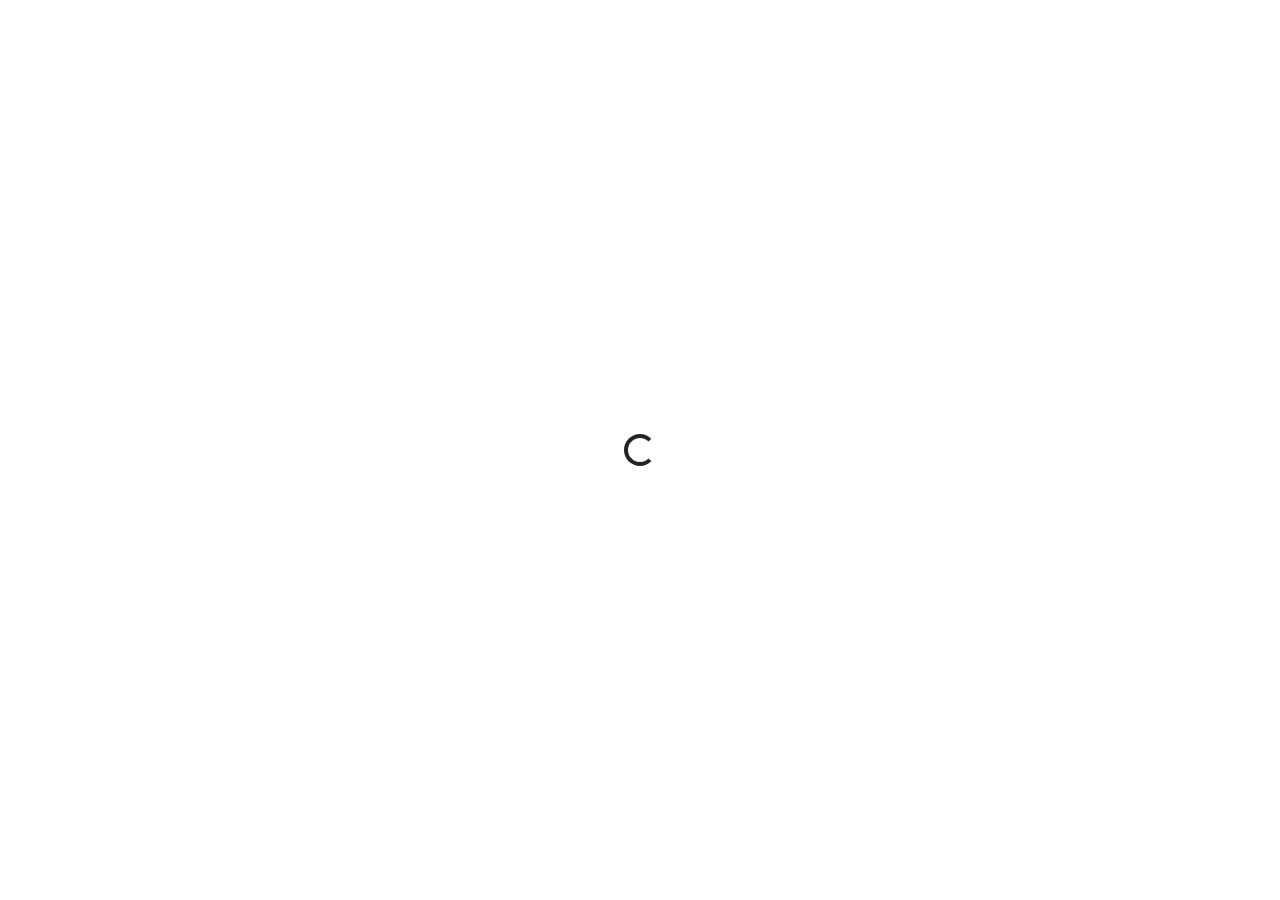
==== commit e68efacc: "Aggiorna loader cache asset Co-authored-by: arena-agent <297053741+arena-agent@users.noreply.github." ====
--- a/files/index.html
+++ b/files/index.html
@@ -5,6 +5,9 @@
   <meta charset="utf-8">
   <meta name="viewport" content="width=device-width, initial-scale=1">
   <meta name="description" content="Casellario digitale della Corte Costituzionale di Zero">
+  <meta http-equiv="Cache-Control" content="no-store, no-cache, must-revalidate">
+  <meta http-equiv="Pragma" content="no-cache">
+  <meta http-equiv="Expires" content="0">
   <title>Casellario digitale | Corte Costituzionale di Zero</title>
   <link href="https://cdn.jsdelivr.net/npm/bootstrap@5.3.3/dist/css/bootstrap.min.css" rel="stylesheet">
   <link href="https://cdn.jsdelivr.net/npm/bootstrap-icons@1.11.3/font/bootstrap-icons.min.css" rel="stylesheet">
@@ -16,7 +19,7 @@
   <link rel="preconnect" href="https://fonts.googleapis.com">
   <link rel="preconnect" href="https://fonts.gstatic.com" crossorigin>
   <link rel="stylesheet" href="https://fonts.googleapis.com/css2?family=Pinyon+Script&display=swap">
-  <link rel="stylesheet" href="styles.css">
+  <link rel="stylesheet" href="app-loader.php?asset=styles.css">
 </head>
 
 <body>
@@ -438,25 +441,22 @@
           <div class="col-12 col-xl-7">
             <div class="card border-0 shadow-sm mb-4 d-none" id="googleDriveFoldersCard">
               <div class="card-body p-4">
-                <h2 class="h5 mb-1">Cartella Google Drive</h2>
-                <p class="text-secondary small mb-4">Configura la cartella Google Drive principale («Documenti sito») in
-                  cui vengono archiviati i documenti, ODG e template creati dal sito.</p>
-                <h2 class="h5 mb-1">Cartella Google Drive</h2>
-                <p class="text-secondary small mb-4">Configura la cartella Google Drive principale («Documenti sito») in
-                  cui vengono archiviati i documenti, ODG e template creati dal sito.</p>
+                <h2 class="h5 mb-1">Cartelle Google Drive</h2>
+                <p class="text-secondary small mb-4">Configura la cartella «Documenti sito» per documenti, ODG e template,
+                  e la cartella dedicata «Regolamenti aziende». I regolamenti aziendali possono essere collegati solo
+                  se il relativo Google Doc appartiene a quest’ultima cartella.</p>
                 <form id="googleDriveFoldersForm" class="row g-3">
                   <div class="col-12"><label for="googleDocumentsFolderId" class="form-label">ID cartella Documenti
                       sito</label><input id="googleDocumentsFolderId" class="form-control font-monospace" required
                       autocomplete="off" placeholder="ID della cartella per decreti, ODG e template"></div>
+                  <div class="col-12"><label for="googleRegulationsFolderId" class="form-label">ID cartella
+                      Regolamenti aziende</label><input id="googleRegulationsFolderId" class="form-control font-monospace"
+                      required autocomplete="off" placeholder="ID della cartella che contiene i regolamenti aziendali"></div>
                   <div class="col-12">
                     <div class="form-text mb-3">L’ID è la parte dell’URL successiva a <code>/folders/</code>. Il
-                      salvataggio verifica che la cartella esista e sia accessibile all’account Google collegato.</div>
-                    <button class="btn btn-primary" type="submit">Verifica e salva cartella</button>
-                  </div>
-                  <div class="col-12">
-                    <div class="form-text mb-3">L’ID è la parte dell’URL successiva a <code>/folders/</code>. Il
-                      salvataggio verifica che la cartella esista e sia accessibile all’account Google collegato.</div>
-                    <button class="btn btn-primary" type="submit">Verifica e salva cartella</button>
+                      salvataggio verifica che entrambe le cartelle esistano e siano accessibili all’account Google
+                      collegato.</div>
+                    <button class="btn btn-primary" type="submit">Verifica e salva cartelle</button>
                   </div>
                 </form>
               </div>
@@ -593,500 +593,465 @@
   </div>
   <div class="modal fade" id="templateModal" tabindex="-1" aria-hidden="true">
     <div class="modal-dialog modal-xl modal-dialog-scrollable">
-      <div class="modal-dialog modal-xl modal-dialog-scrollable">
-        <div class="modal-content">
-          <form id="templateForm">
-            <div class="modal-header">
-              <div>
-                <p class="eyebrow text-secondary mb-1">Redazione</p>
-                <h2 class="modal-title h4">Nuovo template</h2>
-              </div>
-              <div class="d-flex align-items-center ms-auto gap-2">
-                <button type="submit" class="btn btn-primary">Salva template</button>
-                <button type="button" class="btn-close" data-bs-dismiss="modal" aria-label="Chiudi"></button>
-              </div>
-            </div>
-            <div class="modal-body">
-              <div class="row g-3">
-                <div class="col-md-6"><label for="templateName" class="form-label">Nome template</label><input
-                    id="templateName" class="form-control" required placeholder="Es. Sentenza ordinaria"></div>
-                <div class="col-md-6"><label for="templateCategory" class="form-label">Categoria</label><select
-                    id="templateCategory" class="form-select" required></select></div>
-                <div class="col-12"><label class="form-label">Struttura del contenuto</label>
-                  <div class="google-document-editor-panel">
-                    <div class="google-document-editor-icon" aria-hidden="true"><i class="bi bi-file-earmark-text"></i>
-                    </div>
-                    <div class="google-document-editor-copy"><strong>Template Google Documenti</strong><span>Il
-                        contenuto
-                        viene scritto nell’editor ufficiale di Google dopo il salvataggio.</span></div>
-                  </div>
-                </div>
-                <div class="col-12" style="display: none"><label for="templateImage" class="form-label">Immagine
-                    predefinita</label><input id="templateImage" type="file" accept="image/*" class="form-control">
-                  <div class="form-text">L'immagine verrà salvata nel browser e proposta per i documenti basati sul
-                    template.</div>
-                </div>
-              </div>
-            </div>
-          </form>
-        </div>
+      <div class="modal-content">
+        <form id="templateForm">
+          <div class="modal-header">
+            <div>
+              <p class="eyebrow text-secondary mb-1">Redazione</p>
+              <h2 class="modal-title h4">Nuovo template</h2>
+            </div>
+            <div class="d-flex align-items-center ms-auto gap-2">
+              <button type="submit" class="btn btn-primary">Salva template</button>
+              <button type="button" class="btn-close" data-bs-dismiss="modal" aria-label="Chiudi"></button>
+            </div>
+          </div>
+          <div class="modal-body">
+            <div class="row g-3">
+              <div class="col-md-6"><label for="templateName" class="form-label">Nome template</label><input
+                  id="templateName" class="form-control" required placeholder="Es. Sentenza ordinaria"></div>
+              <div class="col-md-6"><label for="templateCategory" class="form-label">Categoria</label><select
+                  id="templateCategory" class="form-select" required></select></div>
+              <div class="col-12"><label class="form-label">Struttura del contenuto</label>
+                <div class="google-document-editor-panel">
+                  <div class="google-document-editor-icon" aria-hidden="true"><i class="bi bi-file-earmark-text"></i>
+                  </div>
+                  <div class="google-document-editor-copy"><strong>Template Google Documenti</strong><span>Il
+                      contenuto
+                      viene scritto nell’editor ufficiale di Google dopo il salvataggio.</span></div>
+                </div>
+              </div>
+              <div class="col-12" style="display: none"><label for="templateImage" class="form-label">Immagine
+                  predefinita</label><input id="templateImage" type="file" accept="image/*" class="form-control">
+                <div class="form-text">L'immagine verrà salvata nel browser e proposta per i documenti basati sul
+                  template.</div>
+              </div>
+            </div>
+          </div>
+        </form>
       </div>
     </div>
   </div>
   <div class="modal fade" id="partyModal" tabindex="-1" aria-hidden="true">
-      <div class="modal-dialog modal-xl modal-dialog-scrollable">
-        <div class="modal-dialog modal-xl modal-dialog-scrollable">
-          <div class="modal-content">
-            <form id="partyForm">
-              <div class="modal-header">
-                <div>
-                  <p class="eyebrow text-secondary mb-1">Archivio politico</p>
-                  <h2 class="modal-title h4">Nuovo partito</h2>
-                </div><button type="button" class="btn-close" data-bs-dismiss="modal" aria-label="Chiudi"></button>
-              </div>
-              <div class="modal-body">
-                <div class="row g-4 align-items-stretch">
-                  <div class="col-12 col-lg-7" id="partyFormColumn">
-                    <div class="row g-3">
-                      <div class="col-md-8"><label for="partyName" class="form-label">Nome del partito</label><input
-                          id="partyName" class="form-control" required placeholder="Es. Partito della Costituzione">
-                      </div>
-                      <div class="col-md-4"><label for="partyStatus" class="form-label">Status</label><select
-                          id="partyStatus" class="form-select" required>
-                          <option value="attivo">Attivo</option>
-                          <option value="eliminato">Eliminato</option>
-                          <option value="confluito">Confluito</option>
-                          <option value="cancellato">Cancellato</option>
-                        </select></div>
-                      <div class="col-12">
-                        <h3 class="h6 mb-1">Informazioni minime</h3>
-                        <p class="text-secondary small mb-0">I campi sono definiti nelle impostazioni.</p>
-                      </div>
-                      <div id="partyFields" class="row g-3"></div>
-                    </div>
-                  </div>
-                  <div class="col-12 col-lg-5" id="partyHistoryPanel">
-                    <div
-                      class="entity-history-card party-history-card p-3 border rounded bg-light h-100 d-flex flex-column">
-                      <div class="d-flex justify-content-between align-items-center mb-2 pb-2 border-bottom">
-                        <h3 class="h6 mb-0 text-nowrap"><i class="bi bi-clock-history me-1"></i>Storico modifiche</h3>
-                        <button type="button" id="clearPartyHistoryButton" class="btn btn-sm btn-outline-danger d-none"
-                          title="Elimina intera cronologia di questo partito">
-                          <i class="bi bi-trash3 me-1"></i>Svuota cronologia
-                        </button>
-                      </div>
-                      <div id="partyHistory" class="history-list flex-grow-1"></div>
-                      <div id="partyHistoryEmpty" class="text-secondary small text-center py-4 d-none">
-                        Nessuna modifica registrata.
-                      </div>
-                    </div>
-                  </div>
-                </div>
-              </div>
-              <div class="modal-footer"><button type="button" class="btn btn-outline-secondary"
-                  data-bs-dismiss="modal">Annulla</button><button class="btn btn-primary" type="submit">Salva
-                  partito</button></div>
-            </form>
-          </div>
-        </div>
-      </div>
-    </div>
-  </div>
-  <div class="modal fade" id="coalitionModal" tabindex="-1" aria-hidden="true">
-        <div class="modal-dialog modal-xl modal-dialog-scrollable">
-          <div class="modal-content">
-            <form id="coalitionForm">
-              <div class="modal-header">
-                <div>
-                  <p class="eyebrow text-secondary mb-1">Alleanze politiche</p>
-                  <h2 class="modal-title h4">Nuova coalizione</h2>
-                </div><button type="button" class="btn-close" data-bs-dismiss="modal" aria-label="Chiudi"></button>
-              </div>
-              <div class="modal-body">
-                <div class="row g-4 align-items-stretch">
-                  <div class="col-12 col-lg-7" id="coalitionFormColumn">
-                    <div class="row g-3">
-                      <div class="col-md-8"><label for="coalitionName" class="form-label">Nome della
-                          coalizione</label><input id="coalitionName" class="form-control" required
-                          placeholder="Es. Centro-sinistra"></div>
-                      <div class="col-md-4"><label for="coalitionStatus" class="form-label">Status</label><select
-                          id="coalitionStatus" class="form-select" required>
-                          <option value="attiva">Attiva</option>
-                          <option value="sciolta">Sciolta</option>
-                        </select></div>
-                      <div class="col-12">
-                        <h3 class="h6 mb-1">Informazioni minime</h3>
-                        <p class="text-secondary small mb-0">I campi sono definiti nelle impostazioni.</p>
-                      </div>
-                      <div id="coalitionFields" class="row g-3"></div>
-                      <div class="col-12 mt-4">
-                        <h3 class="h6 mb-1">Partiti membri</h3>
-                        <p class="text-secondary small mb-2">Seleziona i partiti che fanno parte di questa coalizione.
-                        </p>
-                        <div id="coalitionPartiesList" class="p-3 border rounded bg-light"></div>
-                      </div>
-                    </div>
-                  </div>
-                  <div class="col-12 col-lg-5" id="coalitionHistoryPanel">
-                    <div
-                      class="entity-history-card party-history-card p-3 border rounded bg-light h-100 d-flex flex-column">
-                      <div class="d-flex justify-content-between align-items-center mb-2 pb-2 border-bottom">
-                        <h3 class="h6 mb-0 text-nowrap"><i class="bi bi-clock-history me-1"></i>Storico modifiche</h3>
-                        <button type="button" id="clearCoalitionHistoryButton"
-                          class="btn btn-sm btn-outline-danger d-none"
-                          title="Elimina intera cronologia di questa coalizione">
-                          <i class="bi bi-trash3 me-1"></i>Svuota cronologia
-                        </button>
-                      </div>
-                      <div id="coalitionHistory" class="history-list flex-grow-1"></div>
-                      <div id="coalitionHistoryEmpty" class="text-secondary small text-center py-4 d-none">
-                        Nessuna modifica registrata.
-                      </div>
-                    </div>
-                  </div>
-                </div>
-              </div>
-              <div class="modal-footer"><button type="button" class="btn btn-outline-secondary"
-                  data-bs-dismiss="modal">Annulla</button><button class="btn btn-primary" type="submit">Salva
-                  coalizione</button></div>
-            </form>
-          </div>
-        </div>
-      </div>
-      <div class="editor-page d-none" id="partyStatuteEditor">
-        <div class="modal-dialog">
-          <div class="modal-content">
-            <div class="modal-header">
-              <div>
-                <p class="eyebrow text-secondary mb-1">Documento del partito</p>
-                <h2 class="modal-title h4">Statuto</h2>
-                <p class="text-secondary small mb-0" id="partyStatuteSubtitle"></p>
-              </div><button type="button" class="btn-close" id="closePartyStatuteEditor" aria-label="Chiudi"></button>
-            </div>
-            <form id="partyStatuteForm">
-              <div class="modal-body">
+    <div class="modal-dialog modal-xl modal-dialog-scrollable">
+      <div class="modal-content">
+        <form id="partyForm">
+          <div class="modal-header">
+            <div>
+              <p class="eyebrow text-secondary mb-1">Archivio politico</p>
+              <h2 class="modal-title h4">Nuovo partito</h2>
+            </div><button type="button" class="btn-close" data-bs-dismiss="modal" aria-label="Chiudi"></button>
+          </div>
+          <div class="modal-body">
+            <div class="row g-4 align-items-stretch">
+              <div class="col-12 col-lg-7" id="partyFormColumn">
                 <div class="row g-3">
-                  <aside class="party-statute-sidebar">
-                    <div><span class="form-label d-block">Partito</span><strong id="partyStatutePartyName"></strong>
-                    </div>
-                    <div><span class="form-label d-block">Status</span><span id="partyStatuteStatus"
-                        class="badge"></span>
-                    </div>
-                    <div><span class="form-label d-block">Documento</span><span>Statuto</span></div>
-                  </aside>
-                  <section class="party-statute-canvas"><label for="partyStatuteGoogleUrl" class="form-label">Link dello
-                      Statuto</label>
-                    <section class="party-statute-canvas"><label for="partyStatuteGoogleUrl" class="form-label">Link
-                        dello
-                        Statuto</label>
-                      <div class="google-document-editor-panel" id="partyStatuteGooglePanel">
-                        <div class="google-document-editor-icon" aria-hidden="true"><i class="bi bi-link-45deg"></i>
-                        </div>
-                        <div class="google-document-editor-copy flex-grow-1"><strong
-                            id="partyStatuteGoogleTitle">Collega
-                            uno statuto</strong><span>Puoi inserire un link di Google Documenti oppure l’indirizzo di
-                            una
-                            pagina web o link esterno.</span><input type="url" id="partyStatuteGoogleUrl"
-                            class="form-control mt-2" required
-                            placeholder="https://docs.google.com/document/d/…/edit o https://esempio.it/statuto"></div>
-                        <button type="submit" id="openPartyStatuteGoogleButton" class="btn btn-primary"><i
-                            class="bi bi-link-45deg me-1"></i>Salva e collega</button>
-                        <div class="google-document-editor-copy flex-grow-1"><strong
-                            id="partyStatuteGoogleTitle">Collega
-                            uno statuto</strong><span>Puoi inserire un link di Google Documenti oppure l’indirizzo di
-                            una
-                            pagina web o link esterno.</span><input type="url" id="partyStatuteGoogleUrl"
-                            class="form-control mt-2" required
-                            placeholder="https://docs.google.com/document/d/…/edit o https://esempio.it/statuto"></div>
-                        <button type="submit" id="openPartyStatuteGoogleButton" class="btn btn-primary"><i
-                            class="bi bi-link-45deg me-1"></i>Salva e collega</button>
-                      </div>
-                    </section>
-                </div>
-              </div>
-              <div class="modal-footer"><button type="button" class="btn btn-outline-secondary"
-                  id="cancelPartyStatuteEditor">Chiudi</button></div>
-            </form>
-          </div>
-        </div>
-      </div>
-      <div class="modal fade" id="companyModal" tabindex="-1" aria-hidden="true">
-        <div class="modal-dialog modal-xl modal-dialog-scrollable">
-          <div class="modal-content">
-            <form id="companyForm">
-              <div class="modal-header">
-                <div>
-                  <p class="eyebrow text-secondary mb-1">Archivio imprese</p>
-                  <h2 class="modal-title h4">Nuova azienda</h2>
-                </div><button type="button" class="btn-close" data-bs-dismiss="modal" aria-label="Chiudi"></button>
-              </div>
-              <div class="modal-body">
-                <div class="row g-4 align-items-stretch">
-                  <div class="col-12 col-lg-7" id="companyFormColumn">
-                    <div class="row g-3">
-                      <div class="col-12"><label for="companyName" class="form-label">Nome dell’azienda</label><input
-                          id="companyName" class="form-control" required placeholder="Es. Azienda Zero S.p.A."></div>
-                      <div class="col-12">
-                        <div id="companyModalRegulationContainer" class="d-none"></div>
-                        <p class="form-text mb-0">Dopo il salvataggio potrai collegare un Google Doc o una pagina web
-                          esterna per il regolamento.</p>
-                      </div>
-                    </div>
-                  </div>
-                  <div class="col-12 col-lg-5" id="companyHistoryPanel">
-                    <div
-                      class="entity-history-card party-history-card p-3 border rounded bg-light h-100 d-flex flex-column">
-                      <div class="d-flex justify-content-between align-items-center mb-2 pb-2 border-bottom">
-                        <h3 class="h6 mb-0 text-nowrap"><i class="bi bi-clock-history me-1"></i>Storico modifiche</h3>
-                        <button type="button" id="clearCompanyHistoryButton"
-                          class="btn btn-sm btn-outline-danger d-none"
-                          title="Elimina intera cronologia di questa azienda">
-                          <i class="bi bi-trash3 me-1"></i>Svuota cronologia
-                        </button>
-                      </div>
-                      <div id="companyHistory" class="history-list flex-grow-1"></div>
-                      <div id="companyHistoryEmpty" class="text-secondary small text-center py-4 d-none">
-                        Nessuna modifica registrata.
-                      </div>
-                    </div>
-                  </div>
-                </div>
-              </div>
-              <div class="modal-footer"><button type="button" class="btn btn-outline-secondary"
-                  data-bs-dismiss="modal">Annulla</button><button class="btn btn-primary" type="submit">Salva
-                  azienda</button></div>
-            </form>
-          </div>
-        </div>
-      </div>
-      <div class="editor-page d-none" id="companyRegulationEditor">
-        <div class="modal-dialog">
-          <div class="modal-content">
-            <div class="modal-header">
-              <div>
-                <p class="eyebrow text-secondary mb-1">Documento dell’azienda</p>
-                <h2 class="modal-title h4">Regolamento</h2>
-                <p class="text-secondary small mb-0" id="companyRegulationSubtitle"></p>
-              </div><button type="button" class="btn-close" id="closeCompanyRegulationEditor"
-                aria-label="Chiudi"></button>
-            </div>
-            <form id="companyRegulationForm">
-              <div class="modal-body">
-                <div class="row g-3">
-                  <aside class="party-statute-sidebar">
-                    <div><span class="form-label d-block">Azienda</span><strong
-                        id="companyRegulationCompanyName"></strong>
-                    </div>
-                    <div><span class="form-label d-block">Documento</span><span>Regolamento</span></div>
-                  </aside>
-                  <section class="party-statute-canvas"><label for="companyRegulationGoogleUrl" class="form-label">Link
-                      del Regolamento</label>
-                    <section class="party-statute-canvas"><label for="companyRegulationGoogleUrl"
-                        class="form-label">Link
-                        del Regolamento</label>
-                      <div class="google-document-editor-panel" id="companyRegulationGooglePanel">
-                        <div class="google-document-editor-icon" aria-hidden="true"><i class="bi bi-link-45deg"></i>
-                        </div>
-                        <div class="google-document-editor-copy flex-grow-1"><strong
-                            id="companyRegulationGoogleTitle">Collega un regolamento</strong><span>Puoi inserire un link
-                            di Google Documenti oppure l’indirizzo di una pagina web o link esterno.</span><input
-                            type="url" id="companyRegulationGoogleUrl" class="form-control mt-2" required
-                            placeholder="https://docs.google.com/document/d/…/edit o https://esempio.it/regolamento">
-                        </div>
-                        <button type="submit" id="openCompanyRegulationGoogleButton" class="btn btn-primary"><i
-                            class="bi bi-link-45deg me-1"></i>Salva e collega</button>
-                        <div class="google-document-editor-copy flex-grow-1"><strong
-                            id="companyRegulationGoogleTitle">Collega un regolamento</strong><span>Puoi inserire un link
-                            di Google Documenti oppure l’indirizzo di una pagina web o link esterno.</span><input
-                            type="url" id="companyRegulationGoogleUrl" class="form-control mt-2" required
-                            placeholder="https://docs.google.com/document/d/…/edit o https://esempio.it/regolamento">
-                        </div>
-                        <button type="submit" id="openCompanyRegulationGoogleButton" class="btn btn-primary"><i
-                            class="bi bi-link-45deg me-1"></i>Salva e collega</button>
-                      </div>
-                    </section>
-                </div>
-              </div>
-              <div class="modal-footer"><button type="button" class="btn btn-outline-secondary"
-                  id="cancelCompanyRegulationEditor">Chiudi</button></div>
-            </form>
-          </div>
-        </div>
-      </div>
-      <div class="modal fade" id="statuteHistoryModal" tabindex="-1" aria-hidden="true">
-        <div class="modal-dialog modal-xl modal-dialog-scrollable">
-          <div class="modal-content">
-            <div class="modal-header">
-              <div>
-                <p class="eyebrow text-secondary mb-1">Confronto storico</p>
-                <h2 class="modal-title h4" id="statuteHistoryTitle">Statuto</h2>
-                <p class="text-secondary small mb-0" id="statuteHistoryDate"></p>
-              </div><button type="button" class="btn-close" data-bs-dismiss="modal" aria-label="Chiudi"></button>
-            </div>
-            <div class="modal-body">
-              <div class="diff-legend mb-3"><span><mark class="diff-removed">Testo rimosso</mark></span><span><mark
-                    class="diff-added">Testo aggiunto</mark></span></div>
-              <div class="row g-3">
-                <div class="col-12 col-lg-6">
-                  <h3 class="h6">Versione precedente</h3>
-                  <div id="statutePreviousVersion" class="statute-version"></div>
-                </div>
-                <div class="col-12 col-lg-6">
-                  <h3 class="h6">Versione successiva</h3>
-                  <div id="statuteNextVersion" class="statute-version"></div>
-                </div>
-              </div>
-            </div>
-          </div>
-        </div>
-      </div>
-      <div class="modal fade" id="parliamentModal" tabindex="-1" aria-hidden="true">
-        <div class="modal-dialog modal-xl modal-dialog-scrollable">
-          <div class="modal-content">
-            <form id="parliamentForm">
-              <div class="modal-header">
-                <div>
-                  <p class="eyebrow text-secondary mb-1">Archivio istituzionale</p>
-                  <h2 class="modal-title h4">Nuovo mandato</h2>
-                </div>
-              </div>
-              <div class="modal-body">
-                <div class="row g-3">
-                  <div class="col-md-4"><label for="legislationNumber" class="form-label">Numero
-                      legislazione</label><input id="legislationNumber" class="form-control" required
-                      placeholder="Es. XVIII"></div>
-                  <div class="col-md-4"><label for="mandateStart" class="form-label">Data inizio</label><input
-                      id="mandateStart" type="date" class="form-control" required></div>
-                  <div class="col-md-4"><label for="mandateEnd" class="form-label">Data fine</label><input
-                      id="mandateEnd" type="date" class="form-control" required></div>
-                  <div class="col-12"><label for="mandateStatus" class="form-label">Tag mandato</label><select
-                      id="mandateStatus" class="form-select" required>
-                      <option value="in corso">In corso</option>
-                      <option value="concluso">Concluso</option>
+                  <div class="col-md-8"><label for="partyName" class="form-label">Nome del partito</label><input
+                      id="partyName" class="form-control" required placeholder="Es. Partito della Costituzione">
+                  </div>
+                  <div class="col-md-4"><label for="partyStatus" class="form-label">Status</label><select
+                      id="partyStatus" class="form-select" required>
+                      <option value="attivo">Attivo</option>
+                      <option value="eliminato">Eliminato</option>
+                      <option value="confluito">Confluito</option>
+                      <option value="cancellato">Cancellato</option>
                     </select></div>
                   <div class="col-12">
-                    <hr>
-                    <div class="d-flex justify-content-between align-items-center">
-                      <div>
-                        <h3 class="h6 mb-1">Parlamentari</h3>
-                        <p class="text-secondary small mb-0">Titolari e sostituti restano nello storico anche dopo le
-                          dimissioni.</p>
-                      </div><button type="button" class="btn btn-sm btn-primary" id="addMemberButton">+ Nuova
-                        nomina</button>
-                    </div>
-                  </div>
+                    <h3 class="h6 mb-1">Informazioni minime</h3>
+                    <p class="text-secondary small mb-0">I campi sono definiti nelle impostazioni.</p>
+                  </div>
+                  <div id="partyFields" class="row g-3"></div>
+                </div>
+              </div>
+              <div class="col-12 col-lg-5" id="partyHistoryPanel">
+                <div
+                  class="entity-history-card party-history-card p-3 border rounded bg-light h-100 d-flex flex-column">
+                  <div class="d-flex justify-content-between align-items-center mb-2 pb-2 border-bottom">
+                    <h3 class="h6 mb-0 text-nowrap"><i class="bi bi-clock-history me-1"></i>Storico modifiche</h3>
+                    <button type="button" id="clearPartyHistoryButton" class="btn btn-sm btn-outline-danger d-none"
+                      title="Elimina intera cronologia di questo partito">
+                      <i class="bi bi-trash3 me-1"></i>Svuota cronologia
+                    </button>
+                  </div>
+                  <div id="partyHistory" class="history-list flex-grow-1"></div>
+                  <div id="partyHistoryEmpty" class="text-secondary small text-center py-4 d-none">
+                    Nessuna modifica registrata.
+                  </div>
+                </div>
+              </div>
+            </div>
+          </div>
+          <div class="modal-footer"><button type="button" class="btn btn-outline-secondary"
+              data-bs-dismiss="modal">Annulla</button><button class="btn btn-primary" type="submit">Salva
+              partito</button></div>
+        </form>
+      </div>
+    </div>
+  </div>
+  <div class="modal fade" id="coalitionModal" tabindex="-1" aria-hidden="true">
+    <div class="modal-dialog modal-xl modal-dialog-scrollable">
+      <div class="modal-content">
+        <form id="coalitionForm">
+          <div class="modal-header">
+            <div>
+              <p class="eyebrow text-secondary mb-1">Alleanze politiche</p>
+              <h2 class="modal-title h4">Nuova coalizione</h2>
+            </div><button type="button" class="btn-close" data-bs-dismiss="modal" aria-label="Chiudi"></button>
+          </div>
+          <div class="modal-body">
+            <div class="row g-4 align-items-stretch">
+              <div class="col-12 col-lg-7" id="coalitionFormColumn">
+                <div class="row g-3">
+                  <div class="col-md-8"><label for="coalitionName" class="form-label">Nome della
+                      coalizione</label><input id="coalitionName" class="form-control" required
+                      placeholder="Es. Centro-sinistra"></div>
+                  <div class="col-md-4"><label for="coalitionStatus" class="form-label">Status</label><select
+                      id="coalitionStatus" class="form-select" required>
+                      <option value="attiva">Attiva</option>
+                      <option value="sciolta">Sciolta</option>
+                    </select></div>
                   <div class="col-12">
-                    <h4 class="h6">Titolari</h4>
-                    <div id="titularList" class="parliament-member-list"></div>
-                  </div>
+                    <h3 class="h6 mb-1">Informazioni minime</h3>
+                    <p class="text-secondary small mb-0">I campi sono definiti nelle impostazioni.</p>
+                  </div>
+                  <div id="coalitionFields" class="row g-3"></div>
+                  <div class="col-12 mt-4">
+                    <h3 class="h6 mb-1">Partiti membri</h3>
+                    <p class="text-secondary small mb-2">Seleziona i partiti che fanno parte di questa coalizione.
+                    </p>
+                    <div id="coalitionPartiesList" class="p-3 border rounded bg-light"></div>
+                  </div>
+                </div>
+              </div>
+              <div class="col-12 col-lg-5" id="coalitionHistoryPanel">
+                <div
+                  class="entity-history-card party-history-card p-3 border rounded bg-light h-100 d-flex flex-column">
+                  <div class="d-flex justify-content-between align-items-center mb-2 pb-2 border-bottom">
+                    <h3 class="h6 mb-0 text-nowrap"><i class="bi bi-clock-history me-1"></i>Storico modifiche</h3>
+                    <button type="button" id="clearCoalitionHistoryButton" class="btn btn-sm btn-outline-danger d-none"
+                      title="Elimina intera cronologia di questa coalizione">
+                      <i class="bi bi-trash3 me-1"></i>Svuota cronologia
+                    </button>
+                  </div>
+                  <div id="coalitionHistory" class="history-list flex-grow-1"></div>
+                  <div id="coalitionHistoryEmpty" class="text-secondary small text-center py-4 d-none">
+                    Nessuna modifica registrata.
+                  </div>
+                </div>
+              </div>
+            </div>
+          </div>
+          <div class="modal-footer"><button type="button" class="btn btn-outline-secondary"
+              data-bs-dismiss="modal">Annulla</button><button class="btn btn-primary" type="submit">Salva
+              coalizione</button></div>
+        </form>
+      </div>
+    </div>
+  </div>
+  <div class="editor-page d-none" id="partyStatuteEditor">
+    <div class="modal-dialog">
+      <div class="modal-content">
+        <div class="modal-header">
+          <div>
+            <p class="eyebrow text-secondary mb-1">Documento del partito</p>
+            <h2 class="modal-title h4">Statuto</h2>
+            <p class="text-secondary small mb-0" id="partyStatuteSubtitle"></p>
+          </div><button type="button" class="btn-close" id="closePartyStatuteEditor" aria-label="Chiudi"></button>
+        </div>
+        <form id="partyStatuteForm">
+          <div class="modal-body">
+            <div class="row g-3">
+              <aside class="party-statute-sidebar">
+                <div><span class="form-label d-block">Partito</span><strong id="partyStatutePartyName"></strong>
+                </div>
+                <div><span class="form-label d-block">Status</span><span id="partyStatuteStatus" class="badge"></span>
+                </div>
+                <div><span class="form-label d-block">Documento</span><span>Statuto</span></div>
+              </aside>
+              <section class="party-statute-canvas">
+                <label for="partyStatuteGoogleUrl" class="form-label">Link dello Statuto</label>
+                <div class="google-document-editor-panel" id="partyStatuteGooglePanel">
+                  <div class="google-document-editor-icon" aria-hidden="true"><i class="bi bi-link-45deg"></i></div>
+                  <div class="google-document-editor-copy flex-grow-1">
+                    <strong id="partyStatuteGoogleTitle">Collega uno statuto</strong>
+                    <span>Puoi inserire un link di Google Documenti oppure l’indirizzo di una pagina web o link esterno.</span>
+                    <input type="url" id="partyStatuteGoogleUrl" class="form-control mt-2" required
+                      placeholder="https://docs.google.com/document/d/…/edit o https://esempio.it/statuto">
+                  </div>
+                  <button type="submit" id="openPartyStatuteGoogleButton" class="btn btn-primary"><i
+                      class="bi bi-link-45deg me-1"></i>Salva e collega</button>
+                </div>
+              </section>
+            </div>
+          </div>
+          <div class="modal-footer"><button type="button" class="btn btn-outline-secondary"
+              id="cancelPartyStatuteEditor">Chiudi</button></div>
+        </form>
+      </div>
+    </div>
+  </div>
+  <div class="modal fade" id="companyModal" tabindex="-1" aria-hidden="true">
+    <div class="modal-dialog modal-xl modal-dialog-scrollable">
+      <div class="modal-content">
+        <form id="companyForm">
+          <div class="modal-header">
+            <div>
+              <p class="eyebrow text-secondary mb-1">Archivio imprese</p>
+              <h2 class="modal-title h4">Nuova azienda</h2>
+            </div><button type="button" class="btn-close" data-bs-dismiss="modal" aria-label="Chiudi"></button>
+          </div>
+          <div class="modal-body">
+            <div class="row g-4 align-items-stretch">
+              <div class="col-12 col-lg-7" id="companyFormColumn">
+                <div class="row g-3">
+                  <div class="col-12"><label for="companyName" class="form-label">Nome dell’azienda</label><input
+                      id="companyName" class="form-control" required placeholder="Es. Azienda Zero S.p.A."></div>
                   <div class="col-12">
-                    <h4 class="h6">Sostituti</h4>
-                    <div id="substituteList" class="parliament-member-list"></div>
-                  </div>
-                </div>
-              </div>
-              <div class="modal-footer justify-content-end">
-                <button type="button" class="btn btn-outline-secondary" id="cancelParliamentEditor">Annulla</button>
-                <button class="btn btn-primary" type="submit">Salva mandato</button>
-              </div>
-            </form>
-          </div>
-        </div>
-      </div>
-      <div class="modal fade" id="memberModal" tabindex="-1" aria-hidden="true">
-        <div class="modal-dialog modal-xl modal-dialog-scrollable">
-          <div class="modal-content">
-            <form id="memberForm">
-              <div class="modal-header">
-                <div>
-                  <p class="eyebrow text-secondary mb-1">Nomina parlamentare</p>
-                  <h2 class="modal-title h4">Nuovo parlamentare</h2>
-                </div><button type="button" class="btn-close" data-bs-dismiss="modal" aria-label="Chiudi"></button>
-              </div>
-              <div class="modal-body">
-                <div class="row g-3">
-                  <div class="col-md-7"><label for="memberName" class="form-label">Nome e cognome</label><input
-                      id="memberName" class="form-control" required></div>
-                  <div class="col-md-5"><label for="memberRole" class="form-label">Ruolo</label><select id="memberRole"
-                      class="form-select" required>
-                      <option value="titolare">Titolare</option>
-                      <option value="sostituto">Sostituto</option>
-                    </select></div>
-                  <div class="col-12"><label for="memberReplaces" class="form-label">Subentra a</label><select
-                      id="memberReplaces" class="form-select">
-                      <option value="">Nuova nomina</option>
-                    </select>
-                    <div class="form-text">Indica il membro dimesso a cui subentra questa nomina.</div>
-                  </div>
-                  <div class="col-md-6"><label for="oathDate" class="form-label">Data di giuramento</label><input
-                      id="oathDate" type="date" class="form-control" required></div>
-                  <div class="col-md-6"><label for="resignationDate" class="form-label">Data dimissioni</label><input
-                      id="resignationDate" type="date" class="form-control"></div>
-                  <div class="col-md-6"><label for="memberParty" class="form-label">Partito di
-                      appartenenza</label><select id="memberParty" class="form-select">
-                      <option value="">Nessun partito</option>
-                    </select></div>
-                  <div class="col-md-6"><label for="memberCoalition" class="form-label">Coalizione di
-                      appartenenza</label><select id="memberCoalition" class="form-select">
-                      <option value="">Nessuna coalizione</option>
-                    </select></div>
-                  <div class="col-12"><label for="memberAnnotations" class="form-label">Annotazioni</label><textarea
-                      id="memberAnnotations" class="form-control" rows="3"
-                      placeholder="Es. Presenze, deleghe, note di controllo..."></textarea></div>
-                  <div id="memberExtraFields" class="row g-3"></div>
-                  <div class="col-12">
-                    <div class="form-text">La dimissione si registra con l’azione dedicata nella scheda del mandato.
-                    </div>
-                  </div>
-                </div>
-              </div>
-              <div class="modal-footer justify-content-between">
-                <button type="button" class="btn btn-outline-primary d-none" id="undoResignationButton">
-                  Annulla dimissioni
-                </button>
-                <div class="d-flex gap-2 ms-auto">
-                  <button type="button" class="btn btn-outline-secondary" data-bs-dismiss="modal">Annulla</button>
-                  <button class="btn btn-primary" type="submit">Salva nomina</button>
-                </div>
-              </div>
-            </form>
-          </div>
-        </div>
-      </div>
-      <div class="modal fade" id="usefulLinkModal" tabindex="-1" aria-hidden="true">
-        <div class="modal-dialog modal-dialog-centered">
-          <div class="modal-content">
-            <form id="usefulLinkForm">
-              <div class="modal-header">
-                <div>
-                  <p class="eyebrow text-secondary mb-1">Link utili</p>
-                  <h2 class="modal-title h4">Nuovo link</h2>
-                </div><button type="button" class="btn-close" data-bs-dismiss="modal" aria-label="Chiudi"></button>
-              </div>
-              <div class="modal-body vstack gap-3">
-                <div><label for="usefulLinkName" class="form-label">Nome</label><input id="usefulLinkName"
-                    class="form-control" maxlength="160" required></div>
-                <div><label for="usefulLinkUrl" class="form-label">Link</label><input id="usefulLinkUrl"
-                    class="form-control" type="url" maxlength="2048" placeholder="https://…" required>
-                  <div class="form-text">Sono accettati indirizzi HTTP e HTTPS.</div>
-                </div>
-              </div>
-              <div class="modal-footer"><button type="button" class="btn btn-outline-secondary"
-                  data-bs-dismiss="modal">Annulla</button><button class="btn btn-primary" type="submit">Salva
-                  link</button></div>
-            </form>
-          </div>
-        </div>
-      </div>
-      <div class="toast-container position-fixed bottom-0 end-0 p-3">
-        <div id="appToast" class="toast" role="status">
-          <div class="toast-body"></div>
-        </div>
-      </div>
-      <script src="https://cdn.jsdelivr.net/npm/bootstrap@5.3.3/dist/js/bootstrap.bundle.min.js"></script>
-      <script src="https://cdnjs.cloudflare.com/ajax/libs/dompurify/3.2.6/purify.min.js"></script>
-      <script src="app-loader.php"></script>
-      <script src="tools/app-tools-loader.php"></script>
+                    <div id="companyModalRegulationContainer" class="d-none"></div>
+                    <p class="form-text mb-0">Dopo il salvataggio potrai collegare il regolamento scegliendo un
+                      Google Doc contenuto nella cartella «Regolamenti aziende» configurata nelle Impostazioni.</p>
+                  </div>
+                </div>
+              </div>
+              <div class="col-12 col-lg-5" id="companyHistoryPanel">
+                <div
+                  class="entity-history-card party-history-card p-3 border rounded bg-light h-100 d-flex flex-column">
+                  <div class="d-flex justify-content-between align-items-center mb-2 pb-2 border-bottom">
+                    <h3 class="h6 mb-0 text-nowrap"><i class="bi bi-clock-history me-1"></i>Storico modifiche</h3>
+                    <button type="button" id="clearCompanyHistoryButton" class="btn btn-sm btn-outline-danger d-none"
+                      title="Elimina intera cronologia di questa azienda">
+                      <i class="bi bi-trash3 me-1"></i>Svuota cronologia
+                    </button>
+                  </div>
+                  <div id="companyHistory" class="history-list flex-grow-1"></div>
+                  <div id="companyHistoryEmpty" class="text-secondary small text-center py-4 d-none">
+                    Nessuna modifica registrata.
+                  </div>
+                </div>
+              </div>
+            </div>
+          </div>
+          <div class="modal-footer"><button type="button" class="btn btn-outline-secondary"
+              data-bs-dismiss="modal">Annulla</button><button class="btn btn-primary" type="submit">Salva
+              azienda</button></div>
+        </form>
+      </div>
+    </div>
+  </div>
+  <div class="editor-page d-none" id="companyRegulationEditor">
+    <div class="modal-dialog">
+      <div class="modal-content">
+        <div class="modal-header">
+          <div>
+            <p class="eyebrow text-secondary mb-1">Documento dell’azienda</p>
+            <h2 class="modal-title h4">Regolamento</h2>
+            <p class="text-secondary small mb-0" id="companyRegulationSubtitle"></p>
+          </div><button type="button" class="btn-close" id="closeCompanyRegulationEditor" aria-label="Chiudi"></button>
+        </div>
+        <form id="companyRegulationForm">
+          <div class="modal-body">
+            <div class="row g-3">
+              <aside class="party-statute-sidebar">
+                <div><span class="form-label d-block">Azienda</span><strong id="companyRegulationCompanyName"></strong>
+                </div>
+                <div><span class="form-label d-block">Documento</span><span>Regolamento</span></div>
+              </aside>
+              <section class="party-statute-canvas">
+                <label for="companyRegulationGoogleUrl" class="form-label">Link del Regolamento</label>
+                <div class="google-document-editor-panel" id="companyRegulationGooglePanel">
+                  <div class="google-document-editor-icon" aria-hidden="true"><i class="bi bi-link-45deg"></i></div>
+                  <div class="google-document-editor-copy flex-grow-1">
+                    <strong id="companyRegulationGoogleTitle">Collega un regolamento</strong>
+                    <span>Inserisci esclusivamente il link di un Google Documento presente nella cartella
+                      «Regolamenti aziende» configurata nelle Impostazioni.</span>
+                    <input type="url" id="companyRegulationGoogleUrl" class="form-control mt-2" required
+                      autocomplete="off" placeholder="https://docs.google.com/document/d/…/edit">
+                  </div>
+                  <button type="submit" id="openCompanyRegulationGoogleButton" class="btn btn-primary"><i
+                      class="bi bi-link-45deg me-1"></i>Salva e collega</button>
+                </div>
+              </section>
+            </div>
+          </div>
+          <div class="modal-footer"><button type="button" class="btn btn-outline-secondary"
+              id="cancelCompanyRegulationEditor">Chiudi</button></div>
+        </form>
+      </div>
+    </div>
+  </div>
+  <div class="modal fade" id="statuteHistoryModal" tabindex="-1" aria-hidden="true">
+    <div class="modal-dialog modal-xl modal-dialog-scrollable">
+      <div class="modal-content">
+        <div class="modal-header">
+          <div>
+            <p class="eyebrow text-secondary mb-1">Confronto storico</p>
+            <h2 class="modal-title h4" id="statuteHistoryTitle">Statuto</h2>
+            <p class="text-secondary small mb-0" id="statuteHistoryDate"></p>
+          </div><button type="button" class="btn-close" data-bs-dismiss="modal" aria-label="Chiudi"></button>
+        </div>
+        <div class="modal-body">
+          <div class="diff-legend mb-3"><span><mark class="diff-removed">Testo rimosso</mark></span><span><mark
+                class="diff-added">Testo aggiunto</mark></span></div>
+          <div class="row g-3">
+            <div class="col-12 col-lg-6">
+              <h3 class="h6">Versione precedente</h3>
+              <div id="statutePreviousVersion" class="statute-version"></div>
+            </div>
+            <div class="col-12 col-lg-6">
+              <h3 class="h6">Versione successiva</h3>
+              <div id="statuteNextVersion" class="statute-version"></div>
+            </div>
+          </div>
+        </div>
+      </div>
+    </div>
+  </div>
+  <div class="modal fade" id="parliamentModal" tabindex="-1" aria-hidden="true">
+    <div class="modal-dialog modal-xl modal-dialog-scrollable">
+      <div class="modal-content">
+        <form id="parliamentForm">
+          <div class="modal-header">
+            <div>
+              <p class="eyebrow text-secondary mb-1">Archivio istituzionale</p>
+              <h2 class="modal-title h4">Nuovo mandato</h2>
+            </div>
+          </div>
+          <div class="modal-body">
+            <div class="row g-3">
+              <div class="col-md-4"><label for="legislationNumber" class="form-label">Numero
+                  legislazione</label><input id="legislationNumber" class="form-control" required
+                  placeholder="Es. XVIII"></div>
+              <div class="col-md-4"><label for="mandateStart" class="form-label">Data inizio</label><input
+                  id="mandateStart" type="date" class="form-control" required></div>
+              <div class="col-md-4"><label for="mandateEnd" class="form-label">Data fine</label><input id="mandateEnd"
+                  type="date" class="form-control" required></div>
+              <div class="col-12"><label for="mandateStatus" class="form-label">Tag mandato</label><select
+                  id="mandateStatus" class="form-select" required>
+                  <option value="in corso">In corso</option>
+                  <option value="concluso">Concluso</option>
+                </select></div>
+              <div class="col-12">
+                <hr>
+                <div class="d-flex justify-content-between align-items-center">
+                  <div>
+                    <h3 class="h6 mb-1">Parlamentari</h3>
+                    <p class="text-secondary small mb-0">Titolari e sostituti restano nello storico anche dopo le
+                      dimissioni.</p>
+                  </div><button type="button" class="btn btn-sm btn-primary" id="addMemberButton">+ Nuova
+                    nomina</button>
+                </div>
+              </div>
+              <div class="col-12">
+                <h4 class="h6">Titolari</h4>
+                <div id="titularList" class="parliament-member-list"></div>
+              </div>
+              <div class="col-12">
+                <h4 class="h6">Sostituti</h4>
+                <div id="substituteList" class="parliament-member-list"></div>
+              </div>
+            </div>
+          </div>
+          <div class="modal-footer justify-content-end">
+            <button type="button" class="btn btn-outline-secondary" id="cancelParliamentEditor">Annulla</button>
+            <button class="btn btn-primary" type="submit">Salva mandato</button>
+          </div>
+        </form>
+      </div>
+    </div>
+  </div>
+  <div class="modal fade" id="memberModal" tabindex="-1" aria-hidden="true">
+    <div class="modal-dialog modal-xl modal-dialog-scrollable">
+      <div class="modal-content">
+        <form id="memberForm">
+          <div class="modal-header">
+            <div>
+              <p class="eyebrow text-secondary mb-1">Nomina parlamentare</p>
+              <h2 class="modal-title h4">Nuovo parlamentare</h2>
+            </div><button type="button" class="btn-close" data-bs-dismiss="modal" aria-label="Chiudi"></button>
+          </div>
+          <div class="modal-body">
+            <div class="row g-3">
+              <div class="col-md-7"><label for="memberName" class="form-label">Nome e cognome</label><input
+                  id="memberName" class="form-control" required></div>
+              <div class="col-md-5"><label for="memberRole" class="form-label">Ruolo</label><select id="memberRole"
+                  class="form-select" required>
+                  <option value="titolare">Titolare</option>
+                  <option value="sostituto">Sostituto</option>
+                </select></div>
+              <div class="col-12"><label for="memberReplaces" class="form-label">Subentra a</label><select
+                  id="memberReplaces" class="form-select">
+                  <option value="">Nuova nomina</option>
+                </select>
+                <div class="form-text">Indica il membro dimesso a cui subentra questa nomina.</div>
+              </div>
+              <div class="col-md-6"><label for="oathDate" class="form-label">Data di giuramento</label><input
+                  id="oathDate" type="date" class="form-control" required></div>
+              <div class="col-md-6"><label for="resignationDate" class="form-label">Data dimissioni</label><input
+                  id="resignationDate" type="date" class="form-control"></div>
+              <div class="col-md-6"><label for="memberParty" class="form-label">Partito di
+                  appartenenza</label><select id="memberParty" class="form-select">
+                  <option value="">Nessun partito</option>
+                </select></div>
+              <div class="col-md-6"><label for="memberCoalition" class="form-label">Coalizione di
+                  appartenenza</label><select id="memberCoalition" class="form-select">
+                  <option value="">Nessuna coalizione</option>
+                </select></div>
+              <div class="col-12"><label for="memberAnnotations" class="form-label">Annotazioni</label><textarea
+                  id="memberAnnotations" class="form-control" rows="3"
+                  placeholder="Es. Presenze, deleghe, note di controllo..."></textarea></div>
+              <div id="memberExtraFields" class="row g-3"></div>
+              <div class="col-12">
+                <div class="form-text">La dimissione si registra con l’azione dedicata nella scheda del mandato.
+                </div>
+              </div>
+            </div>
+          </div>
+          <div class="modal-footer justify-content-between">
+            <button type="button" class="btn btn-outline-primary d-none" id="undoResignationButton">
+              Annulla dimissioni
+            </button>
+            <div class="d-flex gap-2 ms-auto">
+              <button type="button" class="btn btn-outline-secondary" data-bs-dismiss="modal">Annulla</button>
+              <button class="btn btn-primary" type="submit">Salva nomina</button>
+            </div>
+          </div>
+        </form>
+      </div>
+    </div>
+  </div>
+  <div class="modal fade" id="usefulLinkModal" tabindex="-1" aria-hidden="true">
+    <div class="modal-dialog modal-dialog-centered">
+      <div class="modal-content">
+        <form id="usefulLinkForm">
+          <div class="modal-header">
+            <div>
+              <p class="eyebrow text-secondary mb-1">Link utili</p>
+              <h2 class="modal-title h4">Nuovo link</h2>
+            </div><button type="button" class="btn-close" data-bs-dismiss="modal" aria-label="Chiudi"></button>
+          </div>
+          <div class="modal-body vstack gap-3">
+            <div><label for="usefulLinkName" class="form-label">Nome</label><input id="usefulLinkName"
+                class="form-control" maxlength="160" required></div>
+            <div><label for="usefulLinkUrl" class="form-label">Link</label><input id="usefulLinkUrl"
+                class="form-control" type="url" maxlength="2048" placeholder="https://…" required>
+              <div class="form-text">Sono accettati indirizzi HTTP e HTTPS.</div>
+            </div>
+          </div>
+          <div class="modal-footer"><button type="button" class="btn btn-outline-secondary"
+              data-bs-dismiss="modal">Annulla</button><button class="btn btn-primary" type="submit">Salva
+              link</button></div>
+        </form>
+      </div>
+    </div>
+  </div>
+  <div class="toast-container position-fixed bottom-0 end-0 p-3">
+    <div id="appToast" class="toast" role="status">
+      <div class="toast-body"></div>
+    </div>
+  </div>
+  <script src="https://cdn.jsdelivr.net/npm/bootstrap@5.3.3/dist/js/bootstrap.bundle.min.js"></script>
+  <script src="https://cdnjs.cloudflare.com/ajax/libs/dompurify/3.2.6/purify.min.js"></script>
+  <script src="app-loader.php"></script>
+  <script src="tools/app-tools-loader.php"></script>
 </body>
 
 </html>
